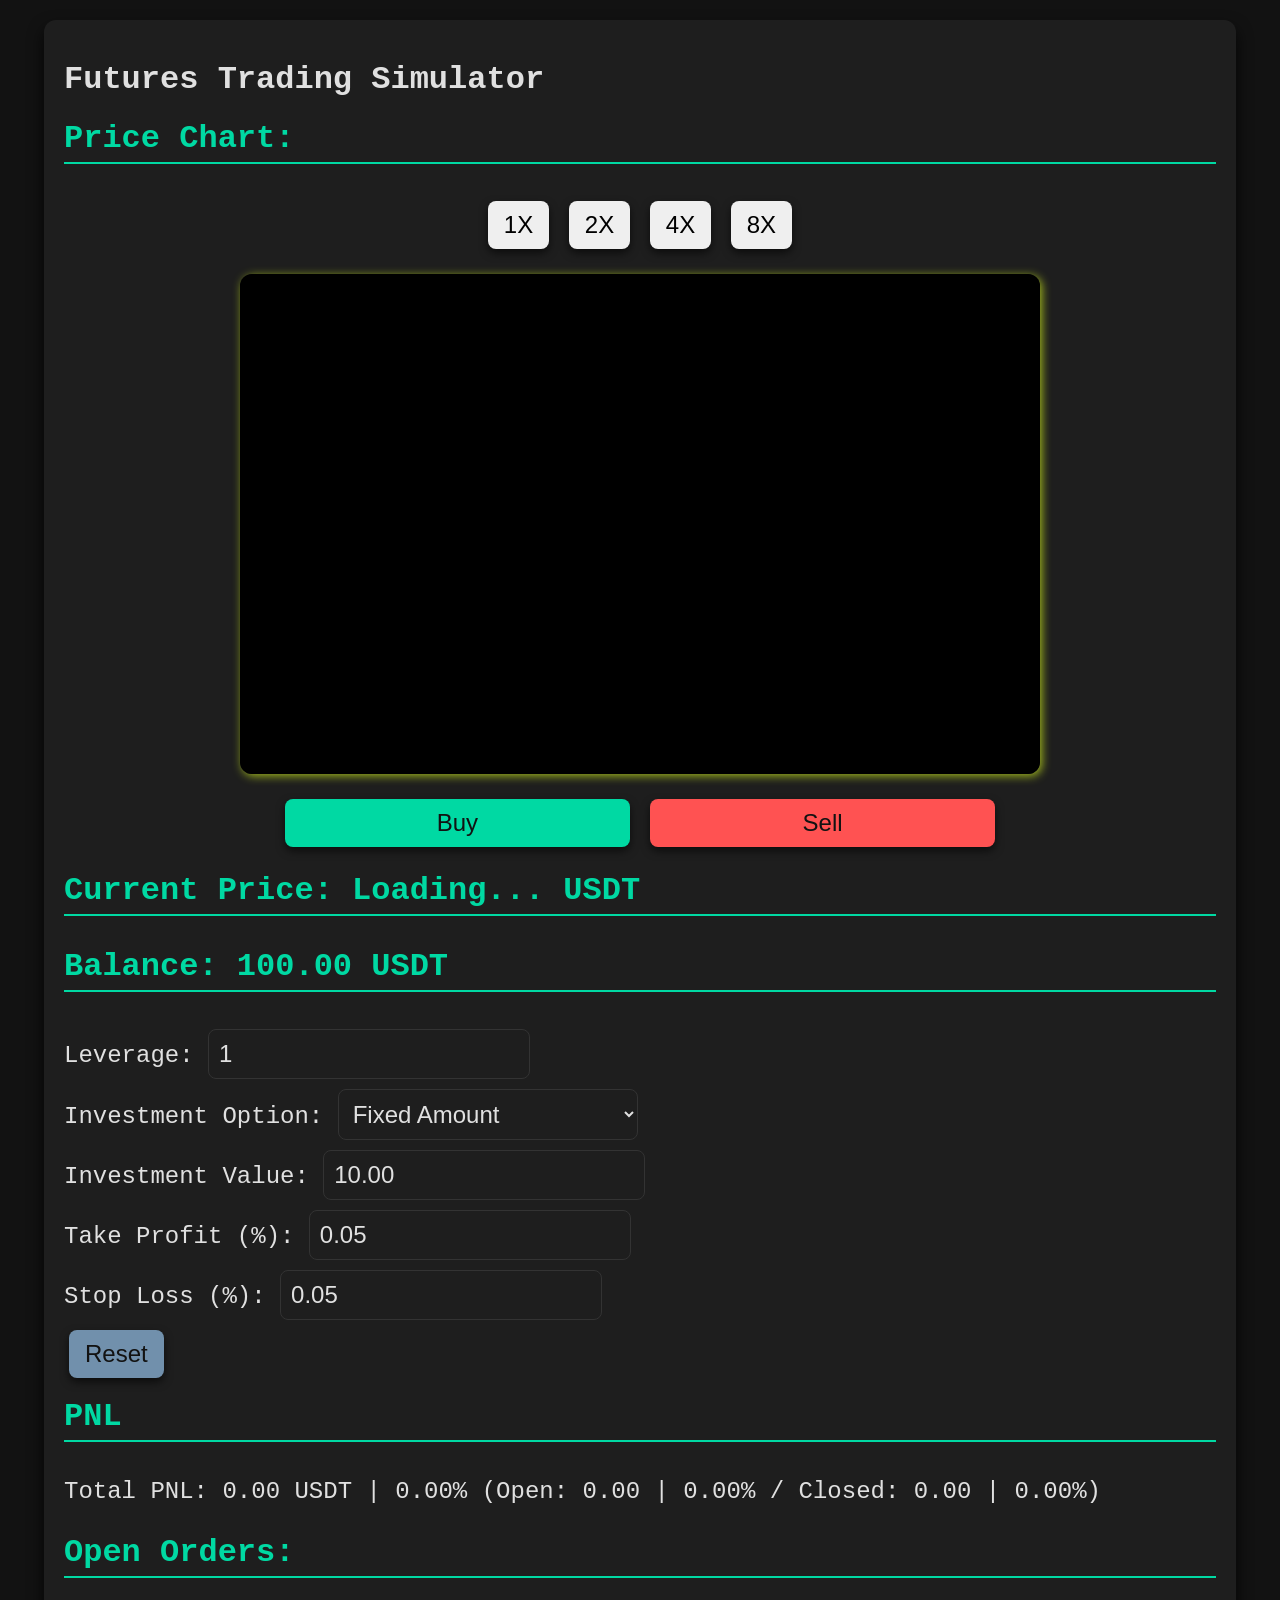
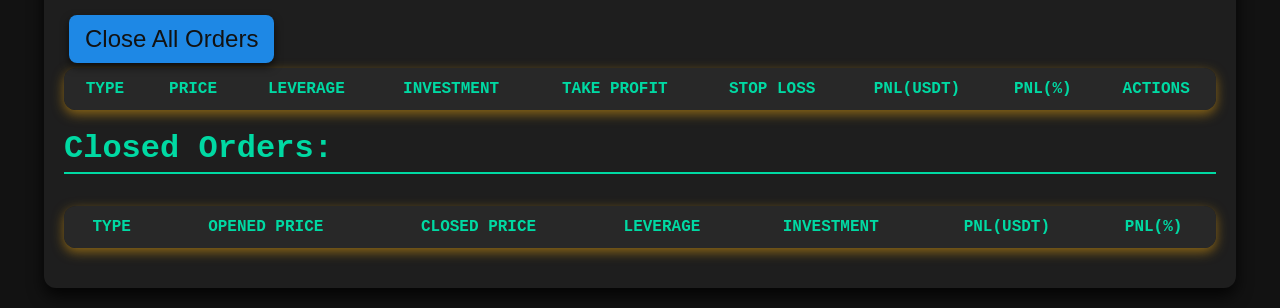
==== prueba.html @ 93a23fdb "inicial commit" ====
<!DOCTYPE html>
<html lang="en">
<head>
    <meta charset="UTF-8">
    <meta name="viewport" content="width=device-width, initial-scale=1.0">
    <title>Futures Trading Simulator</title>
    <!-- <style>
        body {
            font-family: Arial, sans-serif;
            margin: 20px;
            background-image: url("asset/background.jpg");
            color: white;
            
        }
        canvas {
            border-radius: 25px;
        }
        .container {
            max-width: 600px;
            margin: auto;
            border-radius: 10px;
        }
        .section {
            margin-bottom: 20px;
        }
        button {
            margin: 5px;
            padding: 10px 20px;
            cursor: pointer;
        }
        table {
            width: 100%;
            border-collapse: collapse;
            border-radius: 20px;
            overflow: hidden;
        }
        th, td {
            color: black;
            /* border: 1px solid #ddd; */
            padding: 8px;
            text-align: center;
        }
        th {
            background-color: #f4f4f4;
        }
        .profit {
            background-color: #d4f8d4;
        }
        .loss {
            background-color: #f8d4d4;
        }
        #reset-button{
            color: white;
        }
        #buy-button{
            background-color: #5bc55b;
        }
        #sell-button{
            background-color: #c43434;
            color: white;
        }
    </style> -->
    <!-- <style>
        /* General Styles */
        body {
            font-family: 'Inter', Arial, sans-serif; /* Moderna y profesional */
            background-color: #121212; /* Fondo negro */
            color: #e0e0e0; /* Texto gris claro */
            margin: 0;
            padding: 0;
        }
    
        .container {
            width: 90%;
            max-width: 1200px;
            margin: 20px auto;
            background: #1e1e1e; /* Fondo oscuro pero ligeramente más claro que el body */
            border-radius: 12px;
            box-shadow: 0 8px 16px rgba(0, 0, 0, 0.8); /* Sombra fuerte para destacar */
            padding: 20px;
        }
    
        h3 {
            margin-top: 0;
            color: #00d9a3; /* Verde azulado llamativo */
            font-size: 1.5rem;
            border-bottom: 2px solid #00d9a3; /* Línea decorativa */
            padding-bottom: 5px;
        }
    
        p, label {
            font-size: 1rem;
            line-height: 1.5;
        }
    
        a {
            color: #1e88e5; /* Azul claro */
            text-decoration: none;
        }
    
        a:hover {
            text-decoration: underline;
        }
    
        /* Buttons */
        button {
            padding: 10px 16px;
            margin: 5px;
            border: none;
            border-radius: 8px; /* Bordes redondeados */
            cursor: pointer;
            font-size: 1rem;
            font-weight: 500;
            transition: all 0.3s ease-in-out; /* Animación suave */
            box-shadow: 0 4px 8px rgba(0, 0, 0, 0.6); /* Sombra para botones */
        }
    
        .btn-buy {
            background-color: #00d9a3; /* Verde brillante */
            color: #121212;
        }
    
        .btn-sell {
            background-color: #ff5252; /* Rojo brillante */
            color: #121212;
        }
    
        .btn-close {
            background-color: #1e88e5; /* Azul claro */
            color: #121212;
        }

        .btn-reset {
            background-color: #7190ac; /* Azul claro */
            color: #121212;
        }
    
        button:hover {
            transform: scale(1.05); /* Zoom al pasar el mouse */
            box-shadow: 0 6px 12px rgba(0, 0, 0, 0.9); /* Sombra más fuerte */
        }
    
        /* Tables */
        table {
            width: 100%;
            border-collapse: collapse;
            border-radius: 12px;
            overflow: hidden;
            margin-bottom: 20px;
            box-shadow: 0 4px 12px rgba(167, 120, 20, 0.8); /* Sombra para destacar */
        }
    
        th, td {
            text-align: center;
            padding: 12px;
            font-size: 0.9rem;
        }
    
        th {
            background-color: #282828; /* Encabezado más claro */
            color: #00d9a3; /* Verde llamativo */
            text-transform: uppercase;
            font-weight: 600;
        }
    
        td {
            /*background-color: #1e1e1e; /* Fondo oscuro */
            color: #e0e0e0; /* Texto claro */
        }       
    
        .profit {
            background-color: #004d40; /* Verde oscuro para ganancias */
            color: #00d9a3;
        }
    
        .loss {
            background-color: #4d1a1a; /* Rojo oscuro para pérdidas */
            color: #ff5252;
        }
    
        /* Canvas */
        canvas {
            display: block;
            margin: 20px auto;
            border-radius: 12px;
            background-color: #1e1e1e; /* Fondo oscuro */
            box-shadow: 0 4px 12px rgba(192, 221, 29, 0.8); /* Sombra */
        }
    
        /* Inputs */
        input, select {
            padding: 10px;
            margin: 5px 0;
            font-size: 1rem;
            border: 1px solid #333;
            border-radius: 8px;
            transition: border-color 0.3s ease-in-out;
            background-color: #1e1e1e; /* Fondo oscuro */
            color: #e0e0e0; /* Texto claro */
            width: calc(100% - 20px);
            max-width: 300px;
        }
    
        input:focus, select:focus {
            border-color: #00d9a3; /* Verde brillante al enfocar */
            outline: none;
        }
    
        /* Footer (Opcional) */
        footer {
            text-align: center;
            margin-top: 20px;
            padding: 10px 0;
            background-color: #282828;
            color: #e0e0e0;
            font-size: 0.8rem;
        }
    
        footer a {
            color: #00d9a3;
        }
    
        footer a:hover {
            text-decoration: underline;
        }

        #function-button{
            align-items: center;
        }
    </style> -->
    <link rel="stylesheet" href="style.css">
    
</head>
<body>
    <div class="container">
        <h1>Futures Trading Simulator</h1>

        <div class="section">
            <h3>Price Chart:</h3>
            <div id="zoom-button">
                <button id="1x-button">1X</button>
            <button id="2x-button">2X</button>
            <button id="4x-button">4X</button>
            <button id="8x-button">8X</button>
            <br>
            </div>

            <canvas id="price-chart" width="800" height="500"></canvas>

            <div id="function-button">
                <button id="buy-button" class="btn-buy">Buy</button>
            <button id="sell-button" class="btn-sell">Sell</button>
            </div>
            
            
        </div>

        <!-- Price Section -->
        <div class="section">
            <h3>Current Price: <span id="current-price">Loading...</span> USDT</h3>
        </div>

        <!-- Balance Section -->
        <div class="section">
            <h3>Balance: <span id="balance">100.00</span> USDT</h3>
        </div>

        <!-- Controls Section -->
        <div class="section">
            <label for="leverage">Leverage: </label>
            <input type="number" id="leverage" value="1" min="1" max="125" step="1">
            
        </div>

        <!-- Investment Amount -->
        <div class="section">
            <label for="investment-option">Investment Option: </label>
            <select id="investment-option">
                <option value="fixed">Fixed Amount</option>
                <option value="percentage">Percentage of Balance</option>
            </select>
            <br>
            <label for="investment-amount">Investment Value: </label>
            <input type="number" id="investment-amount" value="10.00" step="0.01" min="0.01">
        </div>

        <!-- Take Profit / Stop Loss -->
        <div class="section">
            <label for="take-profit">Take Profit (%): </label>
            <input type="number" id="take-profit" value="0.05" step="0.1">
            <br>
            <label for="stop-loss">Stop Loss (%): </label>
            <input type="number" id="stop-loss" value="0.05" step="0.1">
        </div>

        <button id="reset-button" class="btn-reset" >Reset</button>

        <!-- PnL Section -->
        <div class="section">
            <h3>PNL</h3>
            <p id="pnl">Total PNL: 0.00 USDT | 0.00% (Open: 0.00 | 0.00% / Closed: 0.00 | 0.00%)</p>
        </div>

        <!-- Orders Section -->
        <div class="section">
            <h3>Open Orders:</h3>
            <button id="close-all-orders" class="btn-close">Close All Orders</button>
            <table>
                <thead>
                    <tr>
                        <th>Type</th>
                        <th>Price</th>
                        <th>Leverage</th>
                        <th>Investment</th>
                        <th>Take Profit</th>
                        <th>Stop Loss</th>
                        <th>PNL(USDT)</th>
                        <th>PNL(%)</th>
                        <th>Actions</th>
                    </tr>
                </thead>
                <tbody id="orders-list">
                    <!-- Orders will appear here -->
                </tbody>
            </table>
        </div>

        <!-- Closed Orders Section -->
        <div class="section">
            <h3>Closed Orders:</h3>
            <table>
                <thead>
                    <tr>
                        <th>Type</th>
                        <th>Opened Price</th>
                        <th>Closed Price</th>
                        <th>Leverage</th>
                        <th>Investment</th>
                        <th>PNL(USDT)</th>
                        <th>PNL(%)</th>
                    </tr>
                </thead>
                <tbody id="closed-orders-list">
                    <!-- Closed Orders will appear here -->
                </tbody>
            </table>
        </div>
    </div>

    <!-- <script>
        const balanceInicial = 100.00;
        let balance = balanceInicial;
        let orders = [];
        let closedOrders = [];
        let closedPnL = 0; // Acumulador de PNL cerrado
        let closedPnLPorc = 0; // Acumulador de PNL cerrado
        let openPnL = 0;
        let openPnLPorc = 0;
        let totalPnL = 0;
        let totalPnLPorc = 0;


        async function fetchPrice() {
            try {
                const response = await fetch('https://api.binance.com/api/v3/ticker/price?symbol=BTCUSDT');
                //const response = await fetch("https://api.kraken.com/0/public/Ticker?pair=XXBTZUSD"); 
                const data = await response.json();
                return parseFloat(data.price);
                //return parseFloat(data.result.XXBTZUSD.p[0]); //Precio promedio ponderado en las últimas 24 horas.
            } catch (error) {
                console.error('Error fetching price:', error);
                return null;
            }
        }

        function updatePrice(price) {
            document.getElementById('current-price').textContent = (price + Math.random() / 100).toFixed(5);
        }

        function updatePnL() {
            const currentPrice = parseFloat(document.getElementById('current-price').textContent);
            openPnL = 0;
            openPnLPorc = 0;
            orders.forEach((order, index) => {
                
                const pnl = order.type === 'Buy'
                    ? ((currentPrice - order.price) * order.leverage  * order.investment / order.price)
                    : ((order.price - currentPrice) * order.leverage  * order.investment / order.price);
                order.pnl = pnl;
                order.pnlPorc = pnl * 100 / order.investment;

                openPnL += pnl;
                openPnLPorc += order.pnlPorc;
                totalPnL = openPnL + closedPnL;
                totalPnLPorc = totalPnL * 100 / balanceInicial;

                    if (order.takeProfit != 0 && pnl / order.investment * 100 >= order.takeProfit || order.stopLoss != 0 && -pnl / order.investment * 100 >= order.stopLoss) {
                    closeOrder(index);
                }

                if (pnl + order.investment <= 0 ) {
                    closeOrder(index);
                }
            

            });

            if( balance <= 0 && orders.length == 0){
                    document.getElementById("reset-button").disabled = false;
                }else{
                    document.getElementById("reset-button").disabled = true;
                }

            if(orders.length == 0){
                    //totalPnL = closedPnL;
                    //totalPnLPorc = closedPnLPorc
                    openPnL = 0;
                    openPnLPorc = 0;
                }
            
            document.getElementById('pnl').innerHTML = `<h3>Total PNL: ${totalPnL.toFixed(2)} USDT | ${totalPnLPorc.toFixed(2)}%</h3>
             (Open: ${openPnL.toFixed(2)} | ${openPnLPorc.toFixed(2)}% / Closed: ${closedPnL.toFixed(2)} | ${closedPnLPorc.toFixed(2)}%)`;

            renderOrders();
        }

        function renderOrders() {
            const ordersList = document.getElementById('orders-list');
            ordersList.innerHTML = '';
            orders.slice().reverse().forEach((order, index) => {
                const row = document.createElement('tr');
                row.className = order.pnl >= 0 ? 'profit' : 'loss';
                row.innerHTML = `
                    <td>${order.type}</td>
                    <td>${order.price.toFixed(2)}</td>
                    <td>${order.leverage}</td>
                    <td>${order.investment.toFixed(2)}</td>
                    <td>${order.takeProfit}%</td>
                    <td>${order.stopLoss}%</td>
                    <td>${order.pnl.toFixed(2)}</td>
                    <td>${order.pnlPorc.toFixed(2)}</td>
                    <td><button class="btn-close" onclick="closeOrder(${orders.length - 1 - index})">Close</button></td>
                `;
                ordersList.appendChild(row);
            });
        }

        function renderClosedOrders() {
            const closedOrdersList = document.getElementById('closed-orders-list');
            closedOrdersList.innerHTML = '';
            closedOrders.slice().reverse().forEach(order => {
                const row = document.createElement('tr');
                row.className = order.pnl >= 0 ? 'profit' : 'loss';
                row.innerHTML = `
                    <td>${order.type}</td>
                    <td>${order.price.toFixed(2)}</td>
                    <td>${order.closePrice.toFixed(2)}</td>
                    <td>${order.leverage}</td>
                    <td>${order.investment.toFixed(2)}</td>
                    <td>${order.pnl.toFixed(2)}</td>
                    <td>${order.pnlPorc.toFixed(2)}</td>
                `;
                closedOrdersList.appendChild(row);
            });
        }

        function placeOrder(type) {
            const currentPrice = parseFloat(document.getElementById('current-price').textContent);
            if(!currentPrice){
                return;
            }
            const leverage = parseInt(document.getElementById('leverage').value);
            const takeProfit = parseFloat(document.getElementById('take-profit').value)||0;
            const stopLoss = parseFloat(document.getElementById('stop-loss').value)||0;
            const investmentOption = document.getElementById('investment-option').value;
            let investment = parseFloat(document.getElementById('investment-amount').value);

            if (investmentOption === 'percentage') {
                investment = (investment / 100) * balance;
            }

            if (investment > balance) {
                alert('Insufficient balance for this investment.');
                return;
            }

            if (!investment) {
                alert("put a value to investment, please!");
                return;
                
            }

            if (leverage > 125) {
                alert("the levereage can´t be upper than 125")
                document.getElementById('leverage').value = 125;
                return;
            }

            balance -= investment;
            document.getElementById('balance').textContent = balance.toFixed(2);

            orders.push({
                type,
                price: currentPrice,
                closePrice: 0,
                leverage,
                investment,
                takeProfit,
                stopLoss,
                pnl: 0,
                pnlPorc: 0
            });
            renderOrders();
        }

        function closeOrder(index) {
            const currentPrice = parseFloat(document.getElementById('current-price').textContent);
             const order = orders[index];

    // Actualiza el acumulador de PNL cerrado
    closedPnL += order.pnl;
    closedPnLPorc+= order.pnlPorc;

    //define precio de cierre
    order.closePrice = currentPrice;

    // Mueve la orden al historial de órdenes cerradas
    closedOrders.push(order);

    
    balance += order.investment + order.pnl;
    document.getElementById('balance').textContent = balance.toFixed(2);

    // Elimina la orden de la lista de abiertas
    orders.splice(index, 1);

            
            renderOrders();
            renderClosedOrders();
        }

        function closeAllOrders() {
    // Iterar sobre los índices en orden inverso
    for (let i = orders.length - 1; i >= 0; i--) {
        closeOrder(i);
    }
}

    function resetBalance(){
        const confirmation = confirm("Are you sure you want to reset your balance?");
        if(confirmation){
            balance = 100;
            document.getElementById('balance').textContent = balance.toFixed(2);
            //alert(`Balance has been reset to ${balance} USDT.`);
        }
    }

        document.getElementById('buy-button').addEventListener('click', () => placeOrder('Buy'));
        document.getElementById('sell-button').addEventListener('click', () => placeOrder('Sell'));
        document.getElementById('reset-button').addEventListener('click', () => resetBalance());
        document.getElementById('close-all-orders').addEventListener('click', closeAllOrders);

        document.getElementById('1x-button').addEventListener('click', () => {
            zoom = 1;
            priceHistory = [];
            (async () => {
    priceHistory.push(...(await fetchPriceHistory()));
    drawChart();
})();
            
        });
        document.getElementById('2x-button').addEventListener('click', () => {
            zoom = 2
            priceHistory = [];
            (async () => {
    priceHistory.push(...(await fetchPriceHistory()));
    drawChart();
})();
        });
        document.getElementById('4x-button').addEventListener('click', () => {
            zoom = 4
            priceHistory = [];
            (async () => {
    priceHistory.push(...(await fetchPriceHistory()));
    drawChart();
})();
        });
        document.getElementById('8x-button').addEventListener('click', () => {
        zoom = 8
        priceHistory = [];
            (async () => {
    priceHistory.push(...(await fetchPriceHistory()));
    drawChart();
})();
        });

let priceHistory = [];
const canvas = document.getElementById('price-chart');
const ctx = canvas.getContext('2d');
let zoom = 1

async function fetchPriceHistory() {
    const symbol = 'BTCUSDT'; // Cambia este valor si usas otro par
    const interval = '1s'; // Velas de 1 segundo
    let limit = 1000 / zoom; // Últimos 1000 segundos

    try {
        const response = await fetch(`https://api.binance.com/api/v3/klines?symbol=${symbol}&interval=${interval}&limit=${limit}`);
        const data = await response.json();
        return data.map(candle => parseFloat(candle[4])); // Extrae el precio de cierre (índice 4)
    } catch (error) {
        console.error('Error fetching price history:', error);
        return [];
    }
}

// Variables para almacenar la posición del mouse
let mouseX = null;
let mouseY = null;
let mouseInside = false;

// Evento para rastrear la posición del mouse
canvas.addEventListener('mousemove', event => {
    const rect = canvas.getBoundingClientRect();
    mouseX = event.clientX - rect.left;
    mouseY = event.clientY - rect.top;
    mouseInside = true;

    drawChart(); // Redibujar el gráfico inmediatamente con la línea del mouse
});

// Evento para detectar cuando el mouse sale del gráfico
canvas.addEventListener('mouseleave', () => {
    mouseX = null;
    mouseY = null;
    mouseInside = false;

    drawChart(); // Redibujar el gráfico para eliminar la línea
});

function drawCanvasBackground() {
    ctx.fillStyle = "black"; // Cambia a cualquier color que desees
    ctx.fillRect(0, 0, canvas.width, canvas.height);
}

function drawChart() {
    
    const currentPrice = parseFloat(document.getElementById('current-price').textContent);
    ctx.clearRect(0, 0, canvas.width, canvas.height);
    drawCanvasBackground();

    if (priceHistory.length === 0) return;

     const minPrice = Math.min(...priceHistory);
     const maxPrice = Math.max(...priceHistory);

    const marginTop = 20; // Margen superior en píxeles
    const marginBottom = 20; // Margen inferior en píxeles
    const chartHeight = canvas.height - marginTop - marginBottom; // Altura útil del gráfico

    // Ajustar la escala para incluir el margen superior
    const scaleY = price => ((price - minPrice) / (maxPrice - minPrice)) * chartHeight + marginTop;

    // Draw price line
    ctx.beginPath();
    ctx.strokeStyle = '#007bff';
    ctx.lineWidth = 2;
    priceHistory.forEach((price, index) => {
        const x = (canvas.width / (priceHistory.length - 1)) * index;
        const y = canvas.height - scaleY(price);
        if (index === 0) {
            ctx.moveTo(x, y);
        } else {
            ctx.lineTo(x, y);
        }
    });
    ctx.stroke();

    // Draw orders
    orders.forEach(order => {
        let temp = 1;
        if(order.type == "Sell"){
            temp = -1;
        }
        const yOrder = canvas.height - scaleY(order.price);
        const yTakeProfit = canvas.height - scaleY(order.price * (1 + ((order.takeProfit / 100 * temp) / order.leverage)));
        const yStopLoss = canvas.height - scaleY(order.price * (1 - ((order.stopLoss / 100 * temp) / order.leverage)));
        //console.log(yTakeProfit, yOrder, yStopLoss, chartHeight, order.leverage)

        // Draw order price line
        ctx.strokeStyle = '#0000ff';
        ctx.lineWidth = 1;
        ctx.beginPath();
        ctx.moveTo(0, yOrder);
        ctx.lineTo(canvas.width, yOrder);
        ctx.stroke();

        if(order.takeProfit){
            // Draw take profit line;
        ctx.strokeStyle = '#00ff00';
        ctx.lineWidth = 1;
        ctx.setLineDash([5, 5]); // Dotted line
        ctx.beginPath();
        ctx.moveTo(0, yTakeProfit);
        ctx.lineTo(canvas.width, yTakeProfit);
        ctx.stroke();
    }

        if(order.stopLoss){
            // Draw stop loss line
        ctx.strokeStyle = '#ff0000';
        ctx.lineWidth = 1;
        ctx.setLineDash([5, 5]); // Dotted line
        ctx.beginPath();
        ctx.moveTo(0, yStopLoss);
        ctx.lineTo(canvas.width, yStopLoss);
        ctx.stroke();
    }

        ctx.setLineDash([]); // Reset line style
    });

    // Dibujar los valores de precio máximo y mínimo
    ctx.fillStyle = 'white';
    ctx.font = '14px Arial';
    ctx.textAlign = 'right';
    ctx.fillText(maxPrice.toFixed(2), canvas.width - 5, marginTop - 5); // Precio máximo
    ctx.fillText(minPrice.toFixed(2), canvas.width - 5, canvas.height - marginBottom + 15); // Precio mínimo

    // Dibujar la línea del mouse si está dentro del gráfico
    if (mouseInside && mouseY >= marginTop && mouseY <= canvas.height - marginBottom) {
        const price = maxPrice - ((mouseY - marginTop) / chartHeight) * (maxPrice - minPrice);

        // Dibujar la línea horizontal
        ctx.strokeStyle = 'white';
        ctx.lineWidth = 1;
        ctx.beginPath();
        ctx.moveTo(0, mouseY);
        ctx.lineTo(canvas.width, mouseY);
        ctx.stroke();

        // Dibujar el precio al inicio de la línea
        ctx.fillStyle = 'white';
        ctx.font = '12px Arial';
        ctx.textAlign = 'left';
        ctx.fillText(price.toFixed(2), 5, mouseY - 5);
    }

}

(async () => {
    priceHistory.push(...(await fetchPriceHistory()));
    drawChart();
})();

setInterval(async () => {
    const price = await fetchPrice();
    if (price) {
        updatePrice(price);
        updatePnL();
    }
}, 1000);

setInterval(() => {
    const currentPrice = parseFloat(document.getElementById('current-price').textContent);
    if (!isNaN(currentPrice)) {
        priceHistory.push(currentPrice);
        if (priceHistory.length > 1000) {
            priceHistory.shift(); // Keep the last 1000 prices
        }
        
        drawChart();
    }
}, 1000);
</script> -->

<script src="script.js"></script>
</body>
</html>
---- style.css ----
/* General Styles */
        body {
            font-family: 'Inter', 'Courier New', Courier, monospace, sans-serif; /* Moderna y profesional */
            background-color: #121212; /* Fondo negro */
            color: #e0e0e0; /* Texto gris claro */
            margin: 0;
            padding: 0;
        }
    
        .container {
            width: 90%;
            max-width: 1200px;
            margin: 20px auto;
            background: #1e1e1e; /* Fondo oscuro pero ligeramente más claro que el body */
            border-radius: 12px;
            box-shadow: 0 8px 16px rgba(0, 0, 0, 0.8); /* Sombra fuerte para destacar */
            padding: 20px;
        }
    
        h3 {
            margin-top: 0;
            color: #00d9a3; /* Verde azulado llamativo */
            font-size: 2rem;
            border-bottom: 2px solid #00d9a3; /* Línea decorativa */
            padding-bottom: 5px;
        }
    
        p, label {
            font-size: 1.5rem;
            line-height: 1.5;
        }
    
        a {
            color: #1e88e5; /* Azul claro */
            text-decoration: none;
        }
    
        a:hover {
            text-decoration: underline;
        }
    
        /* Buttons */
        button {
            padding: 10px 16px;
            margin: 5px;
            border: none;
            border-radius: 8px; /* Bordes redondeados */
            cursor: pointer;
            font-size: 1.5rem;
            font-weight: 500;
            transition: all 0.3s ease-in-out; /* Animación suave */
            box-shadow: 0 4px 8px rgba(0, 0, 0, 0.6); /* Sombra para botones */
        }
        
        #function-button{
            text-align: center;
            /*border: #004d40 1px solid;*/
            margin-bottom: 20px;
        }
    
        .btn-buy {
            background-color: #00d9a3; /* Verde brillante */
            color: #121212;
            width: 30%;
        }
    
        .btn-sell {
            background-color: #ff5252; /* Rojo brillante */
            color: #121212;
            width: 30%;
        }
    
        .btn-close {
            background-color: #1e88e5; /* Azul claro */
            color: #121212;
        }

        .btn-reset {
            background-color: #7190ac; /* Azul claro */
            color: #121212;
            margin-bottom: 20px;
        }
    
        button:hover {
            transform: scale(1.05); /* Zoom al pasar el mouse */
            box-shadow: 0 6px 12px rgba(0, 0, 0, 0.9); /* Sombra más fuerte */
        }
    
        /* Tables */
        table {
            width: 100%;
            border-collapse: collapse;
            border-radius: 12px;
            overflow: hidden;
            margin-bottom: 20px;
            box-shadow: 0 4px 12px rgba(167, 120, 20, 0.8); /* Sombra para destacar */
        }
    
        th, td {
            text-align: center;
            padding: 12px;
            font-size: 1rem;
        }
    
        th {
            background-color: #282828; /* Encabezado más claro */
            color: #00d9a3; /* Verde llamativo */
            text-transform: uppercase;
            font-weight: 600;
        }
    
        td {
            /*background-color: #1e1e1e; /* Fondo oscuro */
            color: #e0e0e0; /* Texto claro */
        }       
    
        .profit {
            background-color: #004d40; /* Verde oscuro para ganancias */
            color: #00d9a3;
        }
    
        .loss {
            background-color: #4d1a1a; /* Rojo oscuro para pérdidas */
            color: #ff5252;
        }
    
        /* Canvas */
        canvas {
            display: block;
            margin: 20px auto;
            border-radius: 12px;
            background-color: #1e1e1e; /* Fondo oscuro */
            box-shadow: 2px 2px 10px rgba(192, 221, 29, 0.8); /* Sombra */
        }
    
        /* Inputs */
        input, select {
            padding: 10px;
            margin: 5px 0;
            font-size: 1.5rem;
            border: 1px solid #333;
            border-radius: 8px;
            transition: border-color 0.3s ease-in-out;
            background-color: #1e1e1e; /* Fondo oscuro */
            color: #e0e0e0; /* Texto claro */
            width: calc(100% - 20px);
            max-width: 300px;
        }
    
        input:focus, select:focus {
            border-color: #00d9a3; /* Verde brillante al enfocar */
            outline: none;
        }
    
        /* Footer (Opcional) */
        footer {
            text-align: center;
            margin-top: 20px;
            padding: 10px 0;
            background-color: #282828;
            color: #e0e0e0;
            font-size: 0.8rem;
        }
    
        footer a {
            color: #00d9a3;
        }
    
        footer a:hover {
            text-decoration: underline;
        }

        #function-button{
            align-items: center;
        }

        #zoom-button{
            text-align: center;
        }
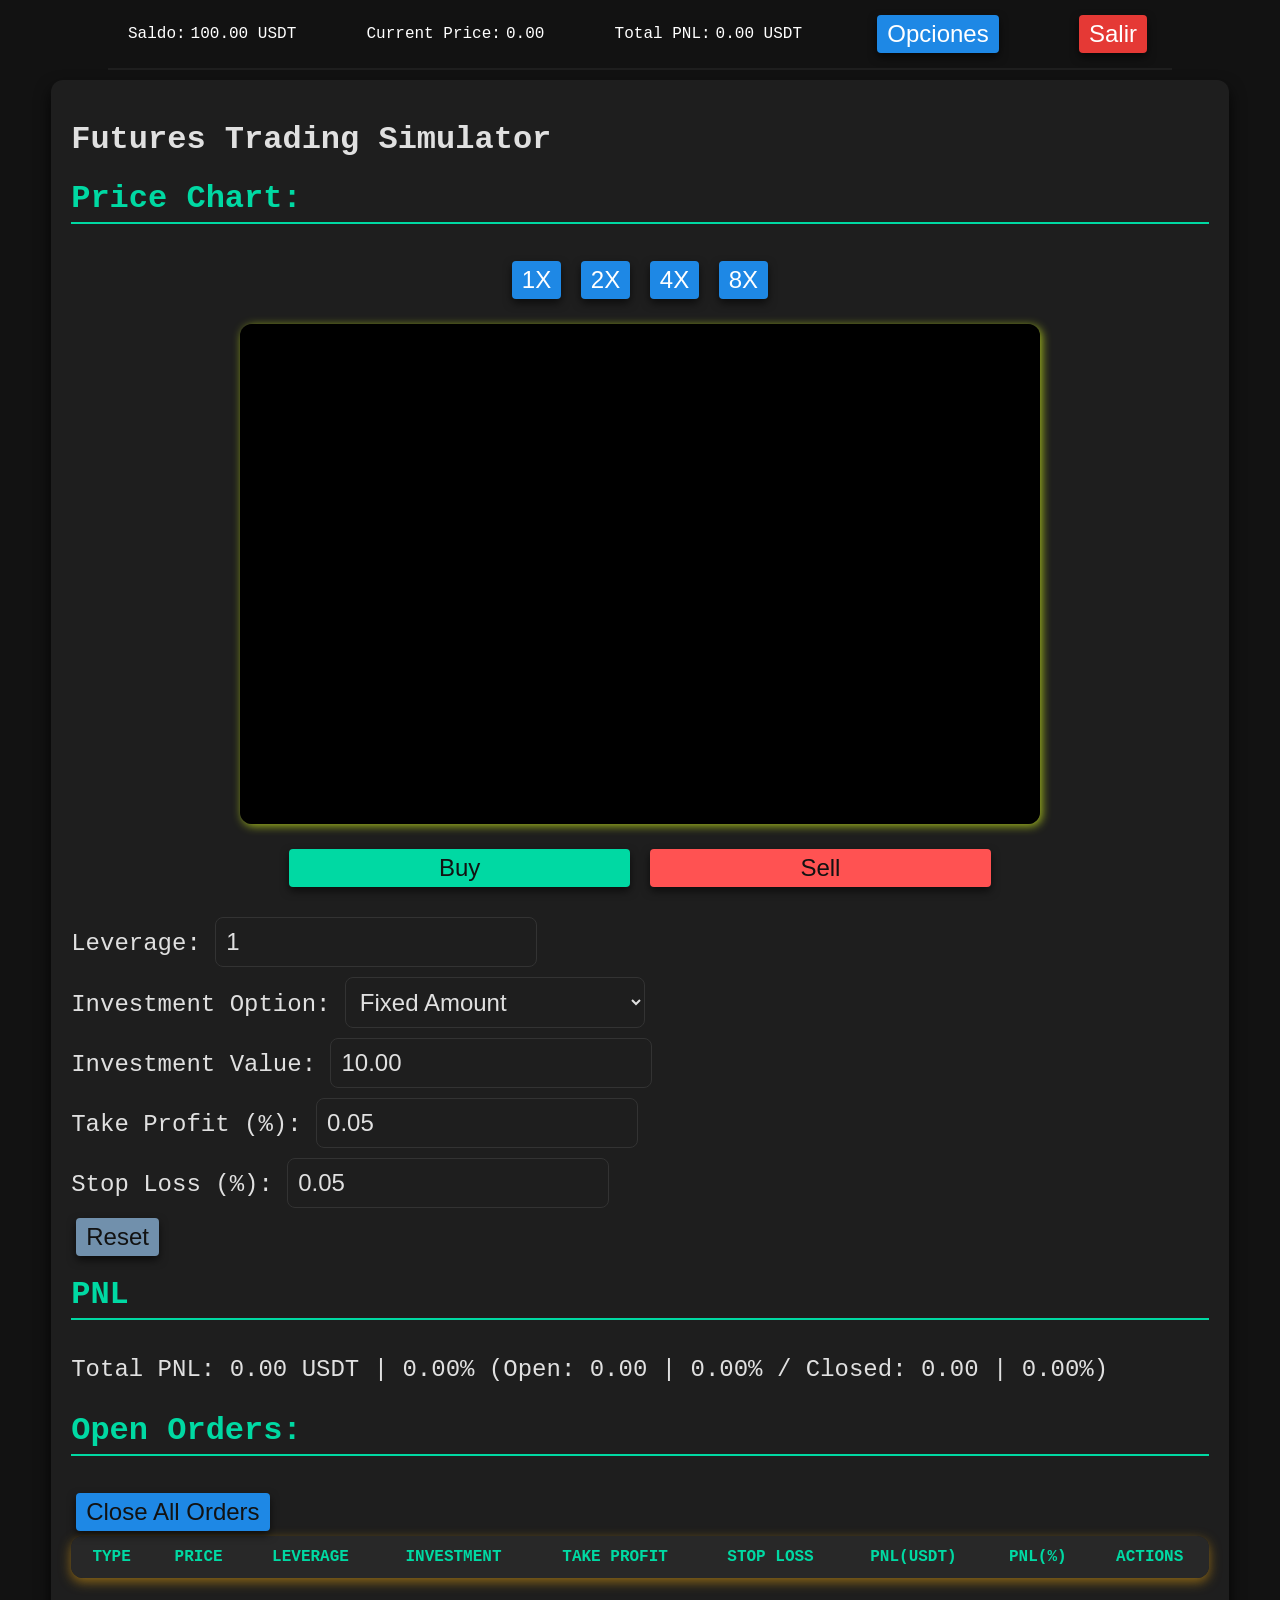
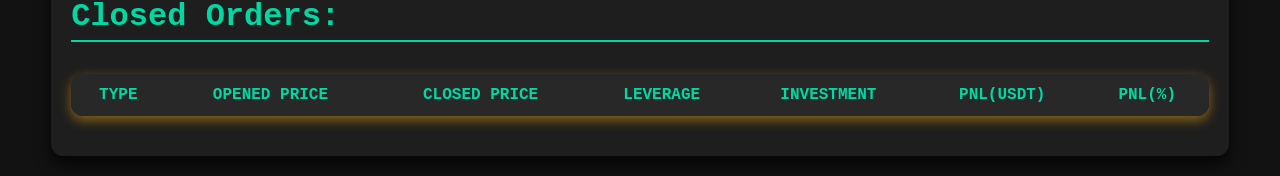
==== commit e7b9d9e4: "incorporacion header" ====
--- a/prueba.html
+++ b/prueba.html
@@ -1,779 +1,167 @@
 <!DOCTYPE html>
 <html lang="en">
-<head>
-    <meta charset="UTF-8">
-    <meta name="viewport" content="width=device-width, initial-scale=1.0">
+  <head>
+    <meta charset="UTF-8" />
+    <meta name="viewport" content="width=device-width, initial-scale=1.0" />
     <title>Futures Trading Simulator</title>
-    <!-- <style>
-        body {
-            font-family: Arial, sans-serif;
-            margin: 20px;
-            background-image: url("asset/background.jpg");
-            color: white;
-            
-        }
-        canvas {
-            border-radius: 25px;
-        }
-        .container {
-            max-width: 600px;
-            margin: auto;
-            border-radius: 10px;
-        }
-        .section {
-            margin-bottom: 20px;
-        }
-        button {
-            margin: 5px;
-            padding: 10px 20px;
-            cursor: pointer;
-        }
-        table {
-            width: 100%;
-            border-collapse: collapse;
-            border-radius: 20px;
-            overflow: hidden;
-        }
-        th, td {
-            color: black;
-            /* border: 1px solid #ddd; */
-            padding: 8px;
-            text-align: center;
-        }
-        th {
-            background-color: #f4f4f4;
-        }
-        .profit {
-            background-color: #d4f8d4;
-        }
-        .loss {
-            background-color: #f8d4d4;
-        }
-        #reset-button{
-            color: white;
-        }
-        #buy-button{
-            background-color: #5bc55b;
-        }
-        #sell-button{
-            background-color: #c43434;
-            color: white;
-        }
-    </style> -->
-    <!-- <style>
-        /* General Styles */
-        body {
-            font-family: 'Inter', Arial, sans-serif; /* Moderna y profesional */
-            background-color: #121212; /* Fondo negro */
-            color: #e0e0e0; /* Texto gris claro */
-            margin: 0;
-            padding: 0;
-        }
+    <link rel="stylesheet" href="style.css" />
+  </head>
+  <body>
+    <div class="header">
+        <div class="header-item">
+            <span>Saldo:</span>
+            <span id="header-balance">100.00 USDT</span>
+        </div>
+        <div class="header-item">
+            <span>Current Price:</span>
+            <span id="header-current-price">0.00</span>
+        </div>
+        <div class="header-item" id="pnl-hover-container">
+            <span>Total PNL:</span>
+            <span id="header-pnl">0.00 USDT</span>
+            <div id="pnl-details">
+                <p>Open Orders PNL: <span id="open-orders-pnl">0.00</span> USDT</p>
+                <p>Closed Orders PNL: <span id="closed-orders-pnl">0.00</span> USDT</p>
+            </div>
+        </div>
+        <div class="header-item">
+            <button class="btn-options" onclick="toggleOptions()">Opciones</button>
+            <div id="options-menu">
+                <label for="language-select">Language:</label>
+                <select id="language-select">
+                    <option value="en">English</option>
+                    <option value="es">Español</option>
+                    <option value="fr">Français</option>
+                </select>
+                <br>
+                <button onclick="window.location.href='more-info.html'">Más Información</button>
+            </div>
+        </div>
+        <div class="header-item">
+            <button class="btn-logout" onclick="logout()">Salir</button>
+        </div>
+    </div>
     
-        .container {
-            width: 90%;
-            max-width: 1200px;
-            margin: 20px auto;
-            background: #1e1e1e; /* Fondo oscuro pero ligeramente más claro que el body */
-            border-radius: 12px;
-            box-shadow: 0 8px 16px rgba(0, 0, 0, 0.8); /* Sombra fuerte para destacar */
-            padding: 20px;
-        }
-    
-        h3 {
-            margin-top: 0;
-            color: #00d9a3; /* Verde azulado llamativo */
-            font-size: 1.5rem;
-            border-bottom: 2px solid #00d9a3; /* Línea decorativa */
-            padding-bottom: 5px;
-        }
-    
-        p, label {
-            font-size: 1rem;
-            line-height: 1.5;
-        }
-    
-        a {
-            color: #1e88e5; /* Azul claro */
-            text-decoration: none;
-        }
-    
-        a:hover {
-            text-decoration: underline;
-        }
-    
-        /* Buttons */
-        button {
-            padding: 10px 16px;
-            margin: 5px;
-            border: none;
-            border-radius: 8px; /* Bordes redondeados */
-            cursor: pointer;
-            font-size: 1rem;
-            font-weight: 500;
-            transition: all 0.3s ease-in-out; /* Animación suave */
-            box-shadow: 0 4px 8px rgba(0, 0, 0, 0.6); /* Sombra para botones */
-        }
-    
-        .btn-buy {
-            background-color: #00d9a3; /* Verde brillante */
-            color: #121212;
-        }
-    
-        .btn-sell {
-            background-color: #ff5252; /* Rojo brillante */
-            color: #121212;
-        }
-    
-        .btn-close {
-            background-color: #1e88e5; /* Azul claro */
-            color: #121212;
-        }
+    <div class="container">
+      <h1>Futures Trading Simulator</h1>
 
-        .btn-reset {
-            background-color: #7190ac; /* Azul claro */
-            color: #121212;
-        }
-    
-        button:hover {
-            transform: scale(1.05); /* Zoom al pasar el mouse */
-            box-shadow: 0 6px 12px rgba(0, 0, 0, 0.9); /* Sombra más fuerte */
-        }
-    
-        /* Tables */
-        table {
-            width: 100%;
-            border-collapse: collapse;
-            border-radius: 12px;
-            overflow: hidden;
-            margin-bottom: 20px;
-            box-shadow: 0 4px 12px rgba(167, 120, 20, 0.8); /* Sombra para destacar */
-        }
-    
-        th, td {
-            text-align: center;
-            padding: 12px;
-            font-size: 0.9rem;
-        }
-    
-        th {
-            background-color: #282828; /* Encabezado más claro */
-            color: #00d9a3; /* Verde llamativo */
-            text-transform: uppercase;
-            font-weight: 600;
-        }
-    
-        td {
-            /*background-color: #1e1e1e; /* Fondo oscuro */
-            color: #e0e0e0; /* Texto claro */
-        }       
-    
-        .profit {
-            background-color: #004d40; /* Verde oscuro para ganancias */
-            color: #00d9a3;
-        }
-    
-        .loss {
-            background-color: #4d1a1a; /* Rojo oscuro para pérdidas */
-            color: #ff5252;
-        }
-    
-        /* Canvas */
-        canvas {
-            display: block;
-            margin: 20px auto;
-            border-radius: 12px;
-            background-color: #1e1e1e; /* Fondo oscuro */
-            box-shadow: 0 4px 12px rgba(192, 221, 29, 0.8); /* Sombra */
-        }
-    
-        /* Inputs */
-        input, select {
-            padding: 10px;
-            margin: 5px 0;
-            font-size: 1rem;
-            border: 1px solid #333;
-            border-radius: 8px;
-            transition: border-color 0.3s ease-in-out;
-            background-color: #1e1e1e; /* Fondo oscuro */
-            color: #e0e0e0; /* Texto claro */
-            width: calc(100% - 20px);
-            max-width: 300px;
-        }
-    
-        input:focus, select:focus {
-            border-color: #00d9a3; /* Verde brillante al enfocar */
-            outline: none;
-        }
-    
-        /* Footer (Opcional) */
-        footer {
-            text-align: center;
-            margin-top: 20px;
-            padding: 10px 0;
-            background-color: #282828;
-            color: #e0e0e0;
-            font-size: 0.8rem;
-        }
-    
-        footer a {
-            color: #00d9a3;
-        }
-    
-        footer a:hover {
-            text-decoration: underline;
-        }
-
-        #function-button{
-            align-items: center;
-        }
-    </style> -->
-    <link rel="stylesheet" href="style.css">
-    
-</head>
-<body>
-    <div class="container">
-        <h1>Futures Trading Simulator</h1>
-
-        <div class="section">
-            <h3>Price Chart:</h3>
-            <div id="zoom-button">
-                <button id="1x-button">1X</button>
-            <button id="2x-button">2X</button>
-            <button id="4x-button">4X</button>
-            <button id="8x-button">8X</button>
-            <br>
-            </div>
-
-            <canvas id="price-chart" width="800" height="500"></canvas>
-
-            <div id="function-button">
-                <button id="buy-button" class="btn-buy">Buy</button>
-            <button id="sell-button" class="btn-sell">Sell</button>
-            </div>
-            
-            
+      <div class="section">
+        <h3>Price Chart:</h3>
+        <div id="zoom-button">
+          <button id="1x-button">1X</button>
+          <button id="2x-button">2X</button>
+          <button id="4x-button">4X</button>
+          <button id="8x-button">8X</button>
+          <br />
         </div>
 
-        <!-- Price Section -->
-        <div class="section">
-            <h3>Current Price: <span id="current-price">Loading...</span> USDT</h3>
+        <canvas id="price-chart" width="800" height="500"></canvas>
+
+        <div id="function-button">
+          <button id="buy-button" class="btn-buy">Buy</button>
+          <button id="sell-button" class="btn-sell">Sell</button>
         </div>
+      </div>
 
-        <!-- Balance Section -->
-        <div class="section">
-            <h3>Balance: <span id="balance">100.00</span> USDT</h3>
-        </div>
+      <!-- Controls Section -->
+      <div class="section">
+        <label for="leverage">Leverage: </label>
+        <input
+          type="number"
+          id="leverage"
+          value="1"
+          min="1"
+          max="125"
+          step="1"
+        />
+      </div>
 
-        <!-- Controls Section -->
-        <div class="section">
-            <label for="leverage">Leverage: </label>
-            <input type="number" id="leverage" value="1" min="1" max="125" step="1">
-            
-        </div>
+      <!-- Investment Amount -->
+      <div class="section">
+        <label for="investment-option">Investment Option: </label>
+        <select id="investment-option">
+          <option value="fixed">Fixed Amount</option>
+          <option value="percentage">Percentage of Balance</option>
+        </select>
+        <br />
+        <label for="investment-amount">Investment Value: </label>
+        <input
+          type="number"
+          id="investment-amount"
+          value="10.00"
+          step="0.01"
+          min="0.01"
+        />
+      </div>
 
-        <!-- Investment Amount -->
-        <div class="section">
-            <label for="investment-option">Investment Option: </label>
-            <select id="investment-option">
-                <option value="fixed">Fixed Amount</option>
-                <option value="percentage">Percentage of Balance</option>
-            </select>
-            <br>
-            <label for="investment-amount">Investment Value: </label>
-            <input type="number" id="investment-amount" value="10.00" step="0.01" min="0.01">
-        </div>
+      <!-- Take Profit / Stop Loss -->
+      <div class="section">
+        <label for="take-profit">Take Profit (%): </label>
+        <input type="number" id="take-profit" value="0.05" step="0.1" />
+        <br />
+        <label for="stop-loss">Stop Loss (%): </label>
+        <input type="number" id="stop-loss" value="0.05" step="0.1" />
+      </div>
 
-        <!-- Take Profit / Stop Loss -->
-        <div class="section">
-            <label for="take-profit">Take Profit (%): </label>
-            <input type="number" id="take-profit" value="0.05" step="0.1">
-            <br>
-            <label for="stop-loss">Stop Loss (%): </label>
-            <input type="number" id="stop-loss" value="0.05" step="0.1">
-        </div>
+      <button id="reset-button" class="btn-reset">Reset</button>
 
-        <button id="reset-button" class="btn-reset" >Reset</button>
+      <!-- PnL Section -->
+      <div class="section">
+        <h3>PNL</h3>
+        <p id="pnl">
+          Total PNL: 0.00 USDT | 0.00% (Open: 0.00 | 0.00% / Closed: 0.00 |
+          0.00%)
+        </p>
+      </div>
 
-        <!-- PnL Section -->
-        <div class="section">
-            <h3>PNL</h3>
-            <p id="pnl">Total PNL: 0.00 USDT | 0.00% (Open: 0.00 | 0.00% / Closed: 0.00 | 0.00%)</p>
-        </div>
+      <!-- Orders Section -->
+      <div class="section">
+        <h3>Open Orders:</h3>
+        <button id="close-all-orders" class="btn-close">
+          Close All Orders
+        </button>
+        <table>
+          <thead>
+            <tr>
+              <th>Type</th>
+              <th>Price</th>
+              <th>Leverage</th>
+              <th>Investment</th>
+              <th>Take Profit</th>
+              <th>Stop Loss</th>
+              <th>PNL(USDT)</th>
+              <th>PNL(%)</th>
+              <th>Actions</th>
+            </tr>
+          </thead>
+          <tbody id="orders-list">
+            <!-- Orders will appear here -->
+          </tbody>
+        </table>
+      </div>
 
-        <!-- Orders Section -->
-        <div class="section">
-            <h3>Open Orders:</h3>
-            <button id="close-all-orders" class="btn-close">Close All Orders</button>
-            <table>
-                <thead>
-                    <tr>
-                        <th>Type</th>
-                        <th>Price</th>
-                        <th>Leverage</th>
-                        <th>Investment</th>
-                        <th>Take Profit</th>
-                        <th>Stop Loss</th>
-                        <th>PNL(USDT)</th>
-                        <th>PNL(%)</th>
-                        <th>Actions</th>
-                    </tr>
-                </thead>
-                <tbody id="orders-list">
-                    <!-- Orders will appear here -->
-                </tbody>
-            </table>
-        </div>
-
-        <!-- Closed Orders Section -->
-        <div class="section">
-            <h3>Closed Orders:</h3>
-            <table>
-                <thead>
-                    <tr>
-                        <th>Type</th>
-                        <th>Opened Price</th>
-                        <th>Closed Price</th>
-                        <th>Leverage</th>
-                        <th>Investment</th>
-                        <th>PNL(USDT)</th>
-                        <th>PNL(%)</th>
-                    </tr>
-                </thead>
-                <tbody id="closed-orders-list">
-                    <!-- Closed Orders will appear here -->
-                </tbody>
-            </table>
-        </div>
+      <!-- Closed Orders Section -->
+      <div class="section">
+        <h3>Closed Orders:</h3>
+        <table>
+          <thead>
+            <tr>
+              <th>Type</th>
+              <th>Opened Price</th>
+              <th>Closed Price</th>
+              <th>Leverage</th>
+              <th>Investment</th>
+              <th>PNL(USDT)</th>
+              <th>PNL(%)</th>
+            </tr>
+          </thead>
+          <tbody id="closed-orders-list">
+            <!-- Closed Orders will appear here -->
+          </tbody>
+        </table>
+      </div>
     </div>
 
-    <!-- <script>
-        const balanceInicial = 100.00;
-        let balance = balanceInicial;
-        let orders = [];
-        let closedOrders = [];
-        let closedPnL = 0; // Acumulador de PNL cerrado
-        let closedPnLPorc = 0; // Acumulador de PNL cerrado
-        let openPnL = 0;
-        let openPnLPorc = 0;
-        let totalPnL = 0;
-        let totalPnLPorc = 0;
-
-
-        async function fetchPrice() {
-            try {
-                const response = await fetch('https://api.binance.com/api/v3/ticker/price?symbol=BTCUSDT');
-                //const response = await fetch("https://api.kraken.com/0/public/Ticker?pair=XXBTZUSD"); 
-                const data = await response.json();
-                return parseFloat(data.price);
-                //return parseFloat(data.result.XXBTZUSD.p[0]); //Precio promedio ponderado en las últimas 24 horas.
-            } catch (error) {
-                console.error('Error fetching price:', error);
-                return null;
-            }
-        }
-
-        function updatePrice(price) {
-            document.getElementById('current-price').textContent = (price + Math.random() / 100).toFixed(5);
-        }
-
-        function updatePnL() {
-            const currentPrice = parseFloat(document.getElementById('current-price').textContent);
-            openPnL = 0;
-            openPnLPorc = 0;
-            orders.forEach((order, index) => {
-                
-                const pnl = order.type === 'Buy'
-                    ? ((currentPrice - order.price) * order.leverage  * order.investment / order.price)
-                    : ((order.price - currentPrice) * order.leverage  * order.investment / order.price);
-                order.pnl = pnl;
-                order.pnlPorc = pnl * 100 / order.investment;
-
-                openPnL += pnl;
-                openPnLPorc += order.pnlPorc;
-                totalPnL = openPnL + closedPnL;
-                totalPnLPorc = totalPnL * 100 / balanceInicial;
-
-                    if (order.takeProfit != 0 && pnl / order.investment * 100 >= order.takeProfit || order.stopLoss != 0 && -pnl / order.investment * 100 >= order.stopLoss) {
-                    closeOrder(index);
-                }
-
-                if (pnl + order.investment <= 0 ) {
-                    closeOrder(index);
-                }
-            
-
-            });
-
-            if( balance <= 0 && orders.length == 0){
-                    document.getElementById("reset-button").disabled = false;
-                }else{
-                    document.getElementById("reset-button").disabled = true;
-                }
-
-            if(orders.length == 0){
-                    //totalPnL = closedPnL;
-                    //totalPnLPorc = closedPnLPorc
-                    openPnL = 0;
-                    openPnLPorc = 0;
-                }
-            
-            document.getElementById('pnl').innerHTML = `<h3>Total PNL: ${totalPnL.toFixed(2)} USDT | ${totalPnLPorc.toFixed(2)}%</h3>
-             (Open: ${openPnL.toFixed(2)} | ${openPnLPorc.toFixed(2)}% / Closed: ${closedPnL.toFixed(2)} | ${closedPnLPorc.toFixed(2)}%)`;
-
-            renderOrders();
-        }
-
-        function renderOrders() {
-            const ordersList = document.getElementById('orders-list');
-            ordersList.innerHTML = '';
-            orders.slice().reverse().forEach((order, index) => {
-                const row = document.createElement('tr');
-                row.className = order.pnl >= 0 ? 'profit' : 'loss';
-                row.innerHTML = `
-                    <td>${order.type}</td>
-                    <td>${order.price.toFixed(2)}</td>
-                    <td>${order.leverage}</td>
-                    <td>${order.investment.toFixed(2)}</td>
-                    <td>${order.takeProfit}%</td>
-                    <td>${order.stopLoss}%</td>
-                    <td>${order.pnl.toFixed(2)}</td>
-                    <td>${order.pnlPorc.toFixed(2)}</td>
-                    <td><button class="btn-close" onclick="closeOrder(${orders.length - 1 - index})">Close</button></td>
-                `;
-                ordersList.appendChild(row);
-            });
-        }
-
-        function renderClosedOrders() {
-            const closedOrdersList = document.getElementById('closed-orders-list');
-            closedOrdersList.innerHTML = '';
-            closedOrders.slice().reverse().forEach(order => {
-                const row = document.createElement('tr');
-                row.className = order.pnl >= 0 ? 'profit' : 'loss';
-                row.innerHTML = `
-                    <td>${order.type}</td>
-                    <td>${order.price.toFixed(2)}</td>
-                    <td>${order.closePrice.toFixed(2)}</td>
-                    <td>${order.leverage}</td>
-                    <td>${order.investment.toFixed(2)}</td>
-                    <td>${order.pnl.toFixed(2)}</td>
-                    <td>${order.pnlPorc.toFixed(2)}</td>
-                `;
-                closedOrdersList.appendChild(row);
-            });
-        }
-
-        function placeOrder(type) {
-            const currentPrice = parseFloat(document.getElementById('current-price').textContent);
-            if(!currentPrice){
-                return;
-            }
-            const leverage = parseInt(document.getElementById('leverage').value);
-            const takeProfit = parseFloat(document.getElementById('take-profit').value)||0;
-            const stopLoss = parseFloat(document.getElementById('stop-loss').value)||0;
-            const investmentOption = document.getElementById('investment-option').value;
-            let investment = parseFloat(document.getElementById('investment-amount').value);
-
-            if (investmentOption === 'percentage') {
-                investment = (investment / 100) * balance;
-            }
-
-            if (investment > balance) {
-                alert('Insufficient balance for this investment.');
-                return;
-            }
-
-            if (!investment) {
-                alert("put a value to investment, please!");
-                return;
-                
-            }
-
-            if (leverage > 125) {
-                alert("the levereage can´t be upper than 125")
-                document.getElementById('leverage').value = 125;
-                return;
-            }
-
-            balance -= investment;
-            document.getElementById('balance').textContent = balance.toFixed(2);
-
-            orders.push({
-                type,
-                price: currentPrice,
-                closePrice: 0,
-                leverage,
-                investment,
-                takeProfit,
-                stopLoss,
-                pnl: 0,
-                pnlPorc: 0
-            });
-            renderOrders();
-        }
-
-        function closeOrder(index) {
-            const currentPrice = parseFloat(document.getElementById('current-price').textContent);
-             const order = orders[index];
-
-    // Actualiza el acumulador de PNL cerrado
-    closedPnL += order.pnl;
-    closedPnLPorc+= order.pnlPorc;
-
-    //define precio de cierre
-    order.closePrice = currentPrice;
-
-    // Mueve la orden al historial de órdenes cerradas
-    closedOrders.push(order);
-
-    
-    balance += order.investment + order.pnl;
-    document.getElementById('balance').textContent = balance.toFixed(2);
-
-    // Elimina la orden de la lista de abiertas
-    orders.splice(index, 1);
-
-            
-            renderOrders();
-            renderClosedOrders();
-        }
-
-        function closeAllOrders() {
-    // Iterar sobre los índices en orden inverso
-    for (let i = orders.length - 1; i >= 0; i--) {
-        closeOrder(i);
-    }
-}
-
-    function resetBalance(){
-        const confirmation = confirm("Are you sure you want to reset your balance?");
-        if(confirmation){
-            balance = 100;
-            document.getElementById('balance').textContent = balance.toFixed(2);
-            //alert(`Balance has been reset to ${balance} USDT.`);
-        }
-    }
-
-        document.getElementById('buy-button').addEventListener('click', () => placeOrder('Buy'));
-        document.getElementById('sell-button').addEventListener('click', () => placeOrder('Sell'));
-        document.getElementById('reset-button').addEventListener('click', () => resetBalance());
-        document.getElementById('close-all-orders').addEventListener('click', closeAllOrders);
-
-        document.getElementById('1x-button').addEventListener('click', () => {
-            zoom = 1;
-            priceHistory = [];
-            (async () => {
-    priceHistory.push(...(await fetchPriceHistory()));
-    drawChart();
-})();
-            
-        });
-        document.getElementById('2x-button').addEventListener('click', () => {
-            zoom = 2
-            priceHistory = [];
-            (async () => {
-    priceHistory.push(...(await fetchPriceHistory()));
-    drawChart();
-})();
-        });
-        document.getElementById('4x-button').addEventListener('click', () => {
-            zoom = 4
-            priceHistory = [];
-            (async () => {
-    priceHistory.push(...(await fetchPriceHistory()));
-    drawChart();
-})();
-        });
-        document.getElementById('8x-button').addEventListener('click', () => {
-        zoom = 8
-        priceHistory = [];
-            (async () => {
-    priceHistory.push(...(await fetchPriceHistory()));
-    drawChart();
-})();
-        });
-
-let priceHistory = [];
-const canvas = document.getElementById('price-chart');
-const ctx = canvas.getContext('2d');
-let zoom = 1
-
-async function fetchPriceHistory() {
-    const symbol = 'BTCUSDT'; // Cambia este valor si usas otro par
-    const interval = '1s'; // Velas de 1 segundo
-    let limit = 1000 / zoom; // Últimos 1000 segundos
-
-    try {
-        const response = await fetch(`https://api.binance.com/api/v3/klines?symbol=${symbol}&interval=${interval}&limit=${limit}`);
-        const data = await response.json();
-        return data.map(candle => parseFloat(candle[4])); // Extrae el precio de cierre (índice 4)
-    } catch (error) {
-        console.error('Error fetching price history:', error);
-        return [];
-    }
-}
-
-// Variables para almacenar la posición del mouse
-let mouseX = null;
-let mouseY = null;
-let mouseInside = false;
-
-// Evento para rastrear la posición del mouse
-canvas.addEventListener('mousemove', event => {
-    const rect = canvas.getBoundingClientRect();
-    mouseX = event.clientX - rect.left;
-    mouseY = event.clientY - rect.top;
-    mouseInside = true;
-
-    drawChart(); // Redibujar el gráfico inmediatamente con la línea del mouse
-});
-
-// Evento para detectar cuando el mouse sale del gráfico
-canvas.addEventListener('mouseleave', () => {
-    mouseX = null;
-    mouseY = null;
-    mouseInside = false;
-
-    drawChart(); // Redibujar el gráfico para eliminar la línea
-});
-
-function drawCanvasBackground() {
-    ctx.fillStyle = "black"; // Cambia a cualquier color que desees
-    ctx.fillRect(0, 0, canvas.width, canvas.height);
-}
-
-function drawChart() {
-    
-    const currentPrice = parseFloat(document.getElementById('current-price').textContent);
-    ctx.clearRect(0, 0, canvas.width, canvas.height);
-    drawCanvasBackground();
-
-    if (priceHistory.length === 0) return;
-
-     const minPrice = Math.min(...priceHistory);
-     const maxPrice = Math.max(...priceHistory);
-
-    const marginTop = 20; // Margen superior en píxeles
-    const marginBottom = 20; // Margen inferior en píxeles
-    const chartHeight = canvas.height - marginTop - marginBottom; // Altura útil del gráfico
-
-    // Ajustar la escala para incluir el margen superior
-    const scaleY = price => ((price - minPrice) / (maxPrice - minPrice)) * chartHeight + marginTop;
-
-    // Draw price line
-    ctx.beginPath();
-    ctx.strokeStyle = '#007bff';
-    ctx.lineWidth = 2;
-    priceHistory.forEach((price, index) => {
-        const x = (canvas.width / (priceHistory.length - 1)) * index;
-        const y = canvas.height - scaleY(price);
-        if (index === 0) {
-            ctx.moveTo(x, y);
-        } else {
-            ctx.lineTo(x, y);
-        }
-    });
-    ctx.stroke();
-
-    // Draw orders
-    orders.forEach(order => {
-        let temp = 1;
-        if(order.type == "Sell"){
-            temp = -1;
-        }
-        const yOrder = canvas.height - scaleY(order.price);
-        const yTakeProfit = canvas.height - scaleY(order.price * (1 + ((order.takeProfit / 100 * temp) / order.leverage)));
-        const yStopLoss = canvas.height - scaleY(order.price * (1 - ((order.stopLoss / 100 * temp) / order.leverage)));
-        //console.log(yTakeProfit, yOrder, yStopLoss, chartHeight, order.leverage)
-
-        // Draw order price line
-        ctx.strokeStyle = '#0000ff';
-        ctx.lineWidth = 1;
-        ctx.beginPath();
-        ctx.moveTo(0, yOrder);
-        ctx.lineTo(canvas.width, yOrder);
-        ctx.stroke();
-
-        if(order.takeProfit){
-            // Draw take profit line;
-        ctx.strokeStyle = '#00ff00';
-        ctx.lineWidth = 1;
-        ctx.setLineDash([5, 5]); // Dotted line
-        ctx.beginPath();
-        ctx.moveTo(0, yTakeProfit);
-        ctx.lineTo(canvas.width, yTakeProfit);
-        ctx.stroke();
-    }
-
-        if(order.stopLoss){
-            // Draw stop loss line
-        ctx.strokeStyle = '#ff0000';
-        ctx.lineWidth = 1;
-        ctx.setLineDash([5, 5]); // Dotted line
-        ctx.beginPath();
-        ctx.moveTo(0, yStopLoss);
-        ctx.lineTo(canvas.width, yStopLoss);
-        ctx.stroke();
-    }
-
-        ctx.setLineDash([]); // Reset line style
-    });
-
-    // Dibujar los valores de precio máximo y mínimo
-    ctx.fillStyle = 'white';
-    ctx.font = '14px Arial';
-    ctx.textAlign = 'right';
-    ctx.fillText(maxPrice.toFixed(2), canvas.width - 5, marginTop - 5); // Precio máximo
-    ctx.fillText(minPrice.toFixed(2), canvas.width - 5, canvas.height - marginBottom + 15); // Precio mínimo
-
-    // Dibujar la línea del mouse si está dentro del gráfico
-    if (mouseInside && mouseY >= marginTop && mouseY <= canvas.height - marginBottom) {
-        const price = maxPrice - ((mouseY - marginTop) / chartHeight) * (maxPrice - minPrice);
-
-        // Dibujar la línea horizontal
-        ctx.strokeStyle = 'white';
-        ctx.lineWidth = 1;
-        ctx.beginPath();
-        ctx.moveTo(0, mouseY);
-        ctx.lineTo(canvas.width, mouseY);
-        ctx.stroke();
-
-        // Dibujar el precio al inicio de la línea
-        ctx.fillStyle = 'white';
-        ctx.font = '12px Arial';
-        ctx.textAlign = 'left';
-        ctx.fillText(price.toFixed(2), 5, mouseY - 5);
-    }
-
-}
-
-(async () => {
-    priceHistory.push(...(await fetchPriceHistory()));
-    drawChart();
-})();
-
-setInterval(async () => {
-    const price = await fetchPrice();
-    if (price) {
-        updatePrice(price);
-        updatePnL();
-    }
-}, 1000);
-
-setInterval(() => {
-    const currentPrice = parseFloat(document.getElementById('current-price').textContent);
-    if (!isNaN(currentPrice)) {
-        priceHistory.push(currentPrice);
-        if (priceHistory.length > 1000) {
-            priceHistory.shift(); // Keep the last 1000 prices
-        }
-        
-        drawChart();
-    }
-}, 1000);
-</script> -->
-
-<script src="script.js"></script>
-</body>
+    <script src="script.js"></script>
+  </body>
 </html>
--- a/style.css
+++ b/style.css
@@ -1,179 +1,273 @@
-        /* General Styles */
-        body {
-            font-family: 'Inter', 'Courier New', Courier, monospace, sans-serif; /* Moderna y profesional */
-            background-color: #121212; /* Fondo negro */
-            color: #e0e0e0; /* Texto gris claro */
-            margin: 0;
-            padding: 0;
-        }
-    
-        .container {
-            width: 90%;
-            max-width: 1200px;
-            margin: 20px auto;
-            background: #1e1e1e; /* Fondo oscuro pero ligeramente más claro que el body */
-            border-radius: 12px;
-            box-shadow: 0 8px 16px rgba(0, 0, 0, 0.8); /* Sombra fuerte para destacar */
-            padding: 20px;
-        }
-    
-        h3 {
-            margin-top: 0;
-            color: #00d9a3; /* Verde azulado llamativo */
-            font-size: 2rem;
-            border-bottom: 2px solid #00d9a3; /* Línea decorativa */
-            padding-bottom: 5px;
-        }
-    
-        p, label {
-            font-size: 1.5rem;
-            line-height: 1.5;
-        }
-    
-        a {
-            color: #1e88e5; /* Azul claro */
-            text-decoration: none;
-        }
-    
-        a:hover {
-            text-decoration: underline;
-        }
-    
-        /* Buttons */
-        button {
-            padding: 10px 16px;
-            margin: 5px;
-            border: none;
-            border-radius: 8px; /* Bordes redondeados */
-            cursor: pointer;
-            font-size: 1.5rem;
-            font-weight: 500;
-            transition: all 0.3s ease-in-out; /* Animación suave */
-            box-shadow: 0 4px 8px rgba(0, 0, 0, 0.6); /* Sombra para botones */
-        }
-        
-        #function-button{
-            text-align: center;
-            /*border: #004d40 1px solid;*/
-            margin-bottom: 20px;
-        }
-    
-        .btn-buy {
-            background-color: #00d9a3; /* Verde brillante */
-            color: #121212;
-            width: 30%;
-        }
-    
-        .btn-sell {
-            background-color: #ff5252; /* Rojo brillante */
-            color: #121212;
-            width: 30%;
-        }
-    
-        .btn-close {
-            background-color: #1e88e5; /* Azul claro */
-            color: #121212;
-        }
-
-        .btn-reset {
-            background-color: #7190ac; /* Azul claro */
-            color: #121212;
-            margin-bottom: 20px;
-        }
-    
-        button:hover {
-            transform: scale(1.05); /* Zoom al pasar el mouse */
-            box-shadow: 0 6px 12px rgba(0, 0, 0, 0.9); /* Sombra más fuerte */
-        }
-    
-        /* Tables */
-        table {
-            width: 100%;
-            border-collapse: collapse;
-            border-radius: 12px;
-            overflow: hidden;
-            margin-bottom: 20px;
-            box-shadow: 0 4px 12px rgba(167, 120, 20, 0.8); /* Sombra para destacar */
-        }
-    
-        th, td {
-            text-align: center;
-            padding: 12px;
-            font-size: 1rem;
-        }
-    
-        th {
-            background-color: #282828; /* Encabezado más claro */
-            color: #00d9a3; /* Verde llamativo */
-            text-transform: uppercase;
-            font-weight: 600;
-        }
-    
-        td {
-            /*background-color: #1e1e1e; /* Fondo oscuro */
-            color: #e0e0e0; /* Texto claro */
-        }       
-    
-        .profit {
-            background-color: #004d40; /* Verde oscuro para ganancias */
-            color: #00d9a3;
-        }
-    
-        .loss {
-            background-color: #4d1a1a; /* Rojo oscuro para pérdidas */
-            color: #ff5252;
-        }
-    
-        /* Canvas */
-        canvas {
-            display: block;
-            margin: 20px auto;
-            border-radius: 12px;
-            background-color: #1e1e1e; /* Fondo oscuro */
-            box-shadow: 2px 2px 10px rgba(192, 221, 29, 0.8); /* Sombra */
-        }
-    
-        /* Inputs */
-        input, select {
-            padding: 10px;
-            margin: 5px 0;
-            font-size: 1.5rem;
-            border: 1px solid #333;
-            border-radius: 8px;
-            transition: border-color 0.3s ease-in-out;
-            background-color: #1e1e1e; /* Fondo oscuro */
-            color: #e0e0e0; /* Texto claro */
-            width: calc(100% - 20px);
-            max-width: 300px;
-        }
-    
-        input:focus, select:focus {
-            border-color: #00d9a3; /* Verde brillante al enfocar */
-            outline: none;
-        }
-    
-        /* Footer (Opcional) */
-        footer {
-            text-align: center;
-            margin-top: 20px;
-            padding: 10px 0;
-            background-color: #282828;
-            color: #e0e0e0;
-            font-size: 0.8rem;
-        }
-    
-        footer a {
-            color: #00d9a3;
-        }
-    
-        footer a:hover {
-            text-decoration: underline;
-        }
-
-        #function-button{
-            align-items: center;
-        }
-
-        #zoom-button{
-            text-align: center;
-        }
+/* General Styles */
+body {
+  font-family: "Inter", "Courier New", Courier, monospace, sans-serif; /* Moderna y profesional */
+  background-color: #121212; /* Fondo negro */
+  color: #e0e0e0; /* Texto gris claro */
+  margin-top: 80px;
+  padding: 0;
+}
+
+.container {
+  width: 90%;
+  max-width: 1200px;
+  margin: 20px auto;
+  background: #1e1e1e; /* Fondo oscuro pero ligeramente más claro que el body */
+  border-radius: 12px;
+  box-shadow: 0 8px 16px rgba(0, 0, 0, 0.8); /* Sombra fuerte para destacar */
+  padding: 20px;
+}
+
+h3 {
+  margin-top: 0;
+  color: #00d9a3; /* Verde azulado llamativo */
+  font-size: 2rem;
+  border-bottom: 2px solid #00d9a3; /* Línea decorativa */
+  padding-bottom: 5px;
+}
+
+p,
+label {
+  font-size: 1.5rem;
+  line-height: 1.5;
+}
+
+a {
+  color: #1e88e5; /* Azul claro */
+  text-decoration: none;
+}
+
+a:hover {
+  text-decoration: underline;
+}
+
+/* Buttons */
+button {
+  padding: 10px 16px;
+  margin: 5px;
+  border: none;
+  border-radius: 8px; /* Bordes redondeados */
+  cursor: pointer;
+  font-size: 1.5rem;
+  font-weight: 500;
+  transition: all 0.3s ease-in-out; /* Animación suave */
+  box-shadow: 0 4px 8px rgba(0, 0, 0, 0.6); /* Sombra para botones */
+}
+
+#function-button {
+  text-align: center;
+  /*border: #004d40 1px solid;*/
+  margin-bottom: 20px;
+}
+
+.btn-buy {
+  background-color: #00d9a3; /* Verde brillante */
+  color: #121212;
+  width: 30%;
+}
+
+.btn-sell {
+  background-color: #ff5252; /* Rojo brillante */
+  color: #121212;
+  width: 30%;
+}
+
+.btn-close {
+  background-color: #1e88e5; /* Azul claro */
+  color: #121212;
+}
+
+.btn-reset {
+  background-color: #7190ac; /* Azul claro */
+  color: #121212;
+  margin-bottom: 20px;
+}
+
+button:hover {
+  transform: scale(1.05); /* Zoom al pasar el mouse */
+  box-shadow: 0 6px 12px rgba(0, 0, 0, 0.9); /* Sombra más fuerte */
+}
+
+/* Tables */
+table {
+  width: 100%;
+  border-collapse: collapse;
+  border-radius: 12px;
+  overflow: hidden;
+  margin-bottom: 20px;
+  box-shadow: 0 4px 12px rgba(167, 120, 20, 0.8); /* Sombra para destacar */
+}
+
+th,
+td {
+  text-align: center;
+  padding: 12px;
+  font-size: 1rem;
+}
+
+th {
+  background-color: #282828; /* Encabezado más claro */
+  color: #00d9a3; /* Verde llamativo */
+  text-transform: uppercase;
+  font-weight: 600;
+}
+
+td {
+  /*background-color: #1e1e1e; /* Fondo oscuro */
+  color: #e0e0e0; /* Texto claro */
+}
+
+.profit {
+  background-color: #004d40; /* Verde oscuro para ganancias */
+  color: #00d9a3;
+}
+
+.loss {
+  background-color: #4d1a1a; /* Rojo oscuro para pérdidas */
+  color: #ff5252;
+}
+
+/* Canvas */
+canvas {
+  display: block;
+  margin: 20px auto;
+  border-radius: 12px;
+  background-color: #1e1e1e; /* Fondo oscuro */
+  box-shadow: 2px 2px 10px rgba(192, 221, 29, 0.8); /* Sombra */
+}
+
+/* Inputs */
+input,
+select {
+  padding: 10px;
+  margin: 5px 0;
+  font-size: 1.5rem;
+  border: 1px solid #333;
+  border-radius: 8px;
+  transition: border-color 0.3s ease-in-out;
+  background-color: #1e1e1e; /* Fondo oscuro */
+  color: #e0e0e0; /* Texto claro */
+  width: calc(100% - 20px);
+  max-width: 300px;
+}
+
+input:focus,
+select:focus {
+  border-color: #00d9a3; /* Verde brillante al enfocar */
+  outline: none;
+}
+
+/* Footer (Opcional) */
+footer {
+  text-align: center;
+  margin-top: 20px;
+  padding: 10px 0;
+  background-color: #282828;
+  color: #e0e0e0;
+  font-size: 0.8rem;
+}
+
+footer a {
+  color: #00d9a3;
+}
+
+footer a:hover {
+  text-decoration: underline;
+}
+
+#function-button {
+  align-items: center;
+}
+
+#zoom-button {
+  text-align: center;
+}
+
+/* Header Styles */
+.header {
+    position: fixed; /* Hace que el header sea fijo */
+    top: 0; /* Se posiciona en la parte superior */
+    left: 0; /* Alineado al lado izquierdo */
+    right: 0; /* Esto asegura que quede alineado correctamente */
+    width: 80%; /* Ocupar todo el ancho de la ventana */
+    z-index: 1000; /* Asegura que el header esté encima de otros elementos */
+    justify-content: space-between;
+    align-items: center;
+    background-color: #121212;
+    padding: 10px 20px;
+    margin: 0 auto; /* Centra el header horizontalmente */
+    border-bottom: 2px solid #1e1e1e;
+    color: #fff;
+    font-size: 1rem;
+
+    display: flex; /* Activa el sistema de flexbox */
+    justify-content: space-between; /* Espacia los elementos de manera uniforme */
+    align-items: center; /* Alinea verticalmente los elementos */
+}
+
+.header-item {
+    position: relative;
+    display: flex;
+    align-items: center;
+    gap: 5px;
+}
+
+/* PNL Details Hover */
+#pnl-details {
+    display: none;
+    position: absolute;
+    top: 25px;
+    left: 0;
+    background-color: #1e1e1e;
+    padding: 10px;
+    border-radius: 5px;
+    color: #fff;
+    font-size: 12px;
+    box-shadow: 0 4px 6px rgba(0, 0, 0, 0.2);
+    z-index: 10;
+}
+
+#pnl-hover-container:hover #pnl-details {
+    display: block;
+}
+
+/* Options Menu */
+#options-menu {
+    display: none;
+    position: absolute;
+    top: 30px;
+    right: 0;
+    background-color: #1e1e1e;
+    padding: 10px;
+    border-radius: 5px;
+    color: #fff;
+    font-size: 12px;
+    box-shadow: 0 4px 6px rgba(0, 0, 0, 0.2);
+}
+
+.btn-options:hover + #options-menu,
+#options-menu:hover {
+    display: block;
+}
+
+/* Buttons */
+button {
+    background-color: #1e88e5;
+    color: #fff;
+    border: none;
+    border-radius: 4px;
+    padding: 5px 10px;
+    cursor: pointer;
+}
+
+button:hover {
+    background-color: #1565c0;
+}
+
+.btn-logout {
+    background-color: #e53935;
+}
+
+.btn-logout:hover {
+    background-color: #b71c1c;
+}
+
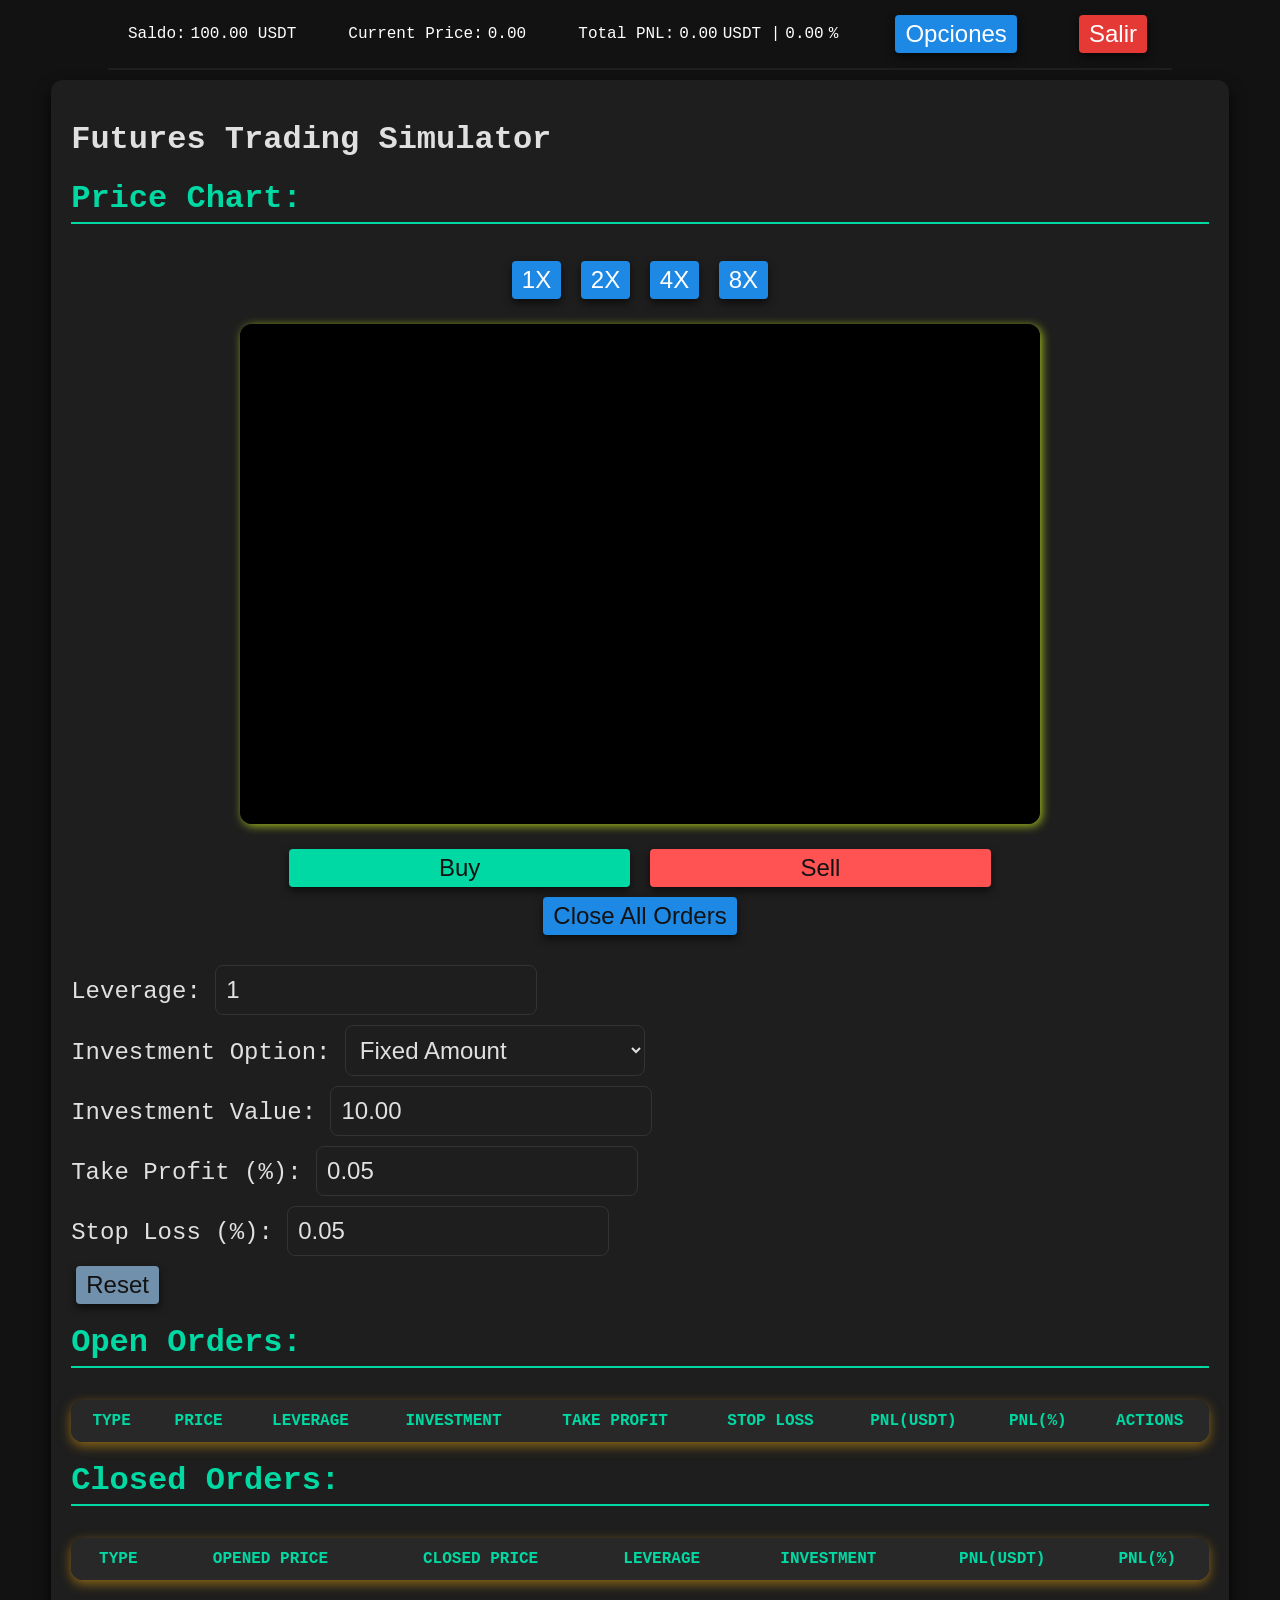
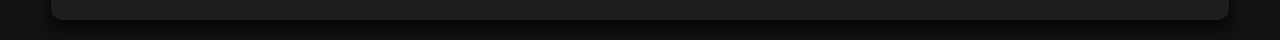
==== commit 1f8da8ba: "reparacion ordenes tabla y mejoras" ====
--- a/prueba.html
+++ b/prueba.html
@@ -18,10 +18,10 @@
         </div>
         <div class="header-item" id="pnl-hover-container">
             <span>Total PNL:</span>
-            <span id="header-pnl">0.00 USDT</span>
+            <span id="header-pnl">0.00</span> USDT | <span id="header-pnl-porc">0.00</span> %
             <div id="pnl-details">
-                <p>Open Orders PNL: <span id="open-orders-pnl">0.00</span> USDT</p>
-                <p>Closed Orders PNL: <span id="closed-orders-pnl">0.00</span> USDT</p>
+                <p>Open Orders PNL: <span id="open-orders-pnl">0.00</span> USDT | <span id="open-orders-pnl-porc">0.00</span> %</p>
+                <p>Closed Orders PNL: <span id="closed-orders-pnl">0.00</span> USDT | <span id="closed-orders-pnl-porc">0.00</span> %</p>
             </div>
         </div>
         <div class="header-item">
@@ -59,7 +59,8 @@
 
         <div id="function-button">
           <button id="buy-button" class="btn-buy">Buy</button>
-          <button id="sell-button" class="btn-sell">Sell</button>
+          <button id="sell-button" class="btn-sell">Sell</button><br>
+          <button id="close-all-orders" class="btn-close">Close All Orders</button>
         </div>
       </div>
 
@@ -106,20 +107,18 @@
       <button id="reset-button" class="btn-reset">Reset</button>
 
       <!-- PnL Section -->
-      <div class="section">
+      <!-- <div class="section">
         <h3>PNL</h3>
         <p id="pnl">
           Total PNL: 0.00 USDT | 0.00% (Open: 0.00 | 0.00% / Closed: 0.00 |
           0.00%)
         </p>
-      </div>
+      </div> -->
 
       <!-- Orders Section -->
       <div class="section">
         <h3>Open Orders:</h3>
-        <button id="close-all-orders" class="btn-close">
-          Close All Orders
-        </button>
+        
         <table>
           <thead>
             <tr>
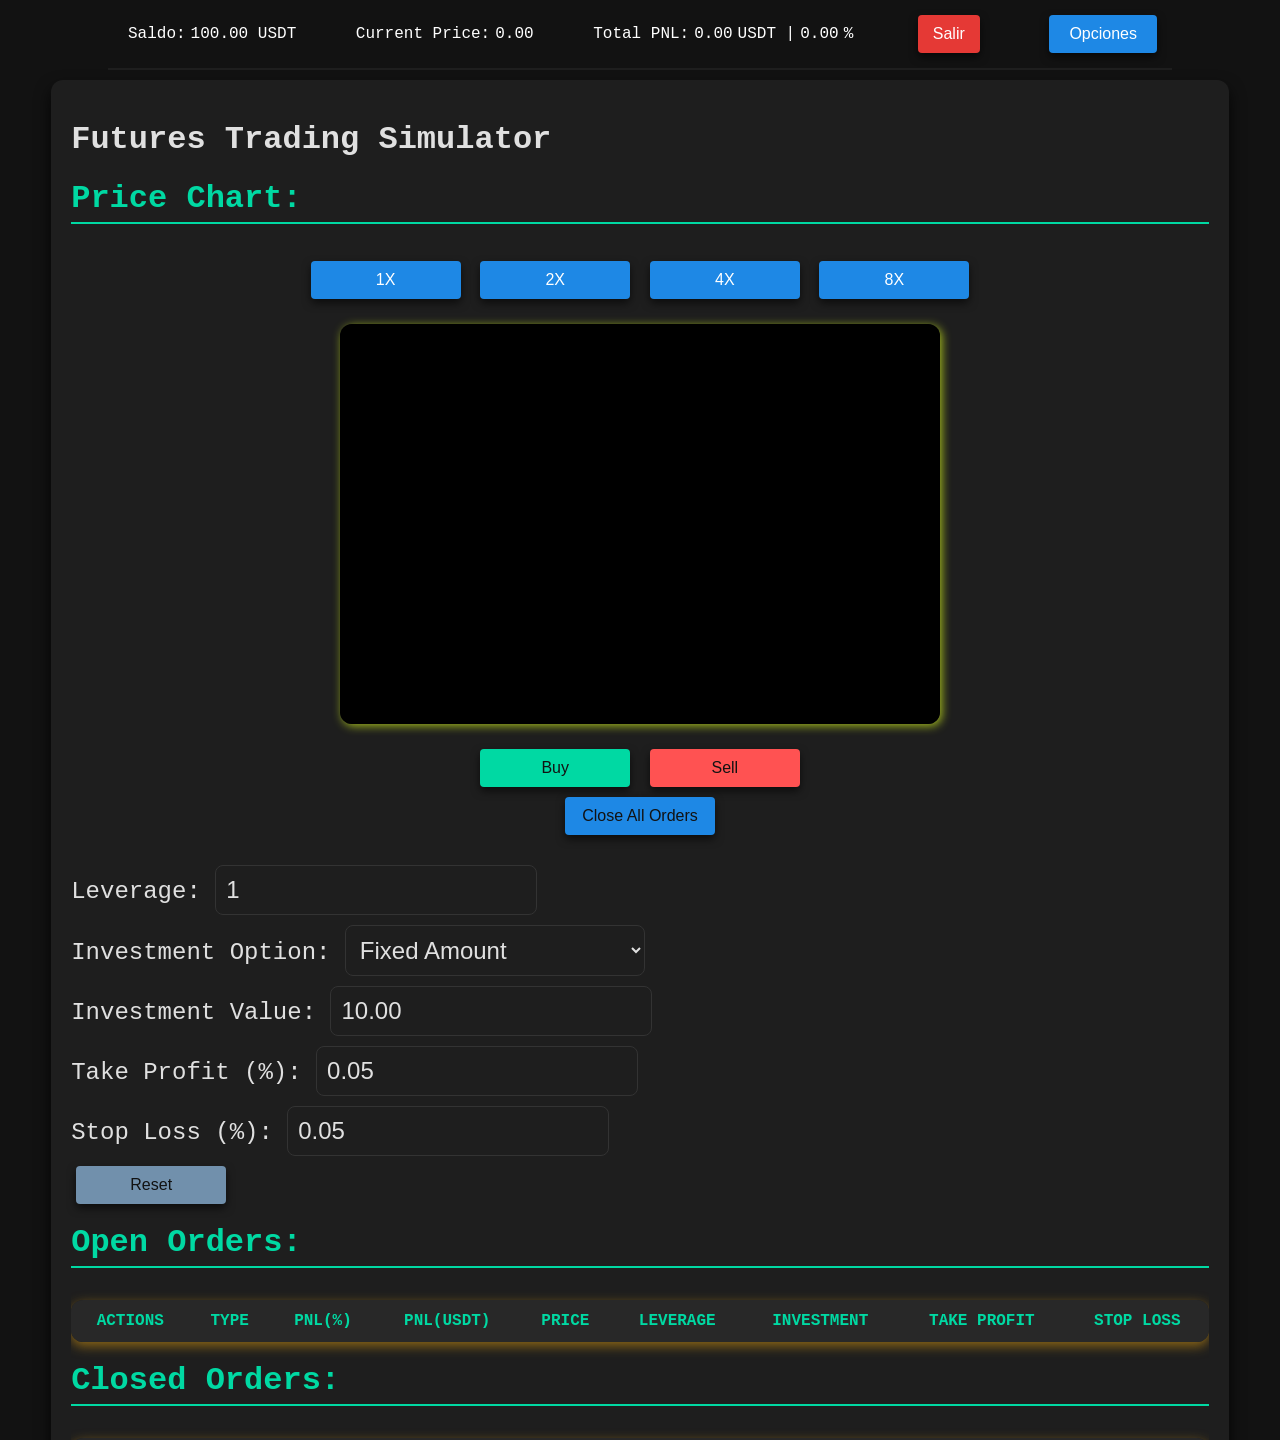
==== commit 5e54ede5: "responsive parte 1" ====
--- a/prueba.html
+++ b/prueba.html
@@ -25,24 +25,26 @@
             </div>
         </div>
         <div class="header-item">
-            <button class="btn-options" onclick="toggleOptions()">Opciones</button>
-            <div id="options-menu">
-                <label for="language-select">Language:</label>
-                <select id="language-select">
-                    <option value="en">English</option>
-                    <option value="es">Español</option>
-                    <option value="fr">Français</option>
-                </select>
-                <br>
-                <button onclick="window.location.href='more-info.html'">Más Información</button>
-            </div>
+            <button class="btn-logout" id="headerLogout" onclick="logout()">Salir</button>
         </div>
         <div class="header-item">
-            <button class="btn-logout" onclick="logout()">Salir</button>
+          <div id="headerButtons">
+            <button class="btn-options" id="headerOption" onclick="toggleOptions()">Opciones</button>
+            <div id="options-menu">
+              <label for="language-select">Language:</label>
+              <select id="language-select">
+                <option value="en">English</option>
+                <option value="es">Español</option>
+                <option value="fr">Français</option>
+              </select>
+              <br>
+              <button onclick="window.location.href='more-info.html'">Más Información</button>
+            </div>
+          </div>
         </div>
     </div>
     
-    <div class="container">
+    <div class="container" id="title">
       <h1>Futures Trading Simulator</h1>
 
       <div class="section">
@@ -55,7 +57,7 @@
           <br />
         </div>
 
-        <canvas id="price-chart" width="800" height="500"></canvas>
+        <canvas id="price-chart" width="800%" height="400%"></canvas>
 
         <div id="function-button">
           <button id="buy-button" class="btn-buy">Buy</button>
@@ -122,15 +124,15 @@
         <table>
           <thead>
             <tr>
+              <th>Actions</th>
               <th>Type</th>
+              <th>PNL(%)</th>
+              <th>PNL(USDT)</th>
               <th>Price</th>
               <th>Leverage</th>
               <th>Investment</th>
               <th>Take Profit</th>
               <th>Stop Loss</th>
-              <th>PNL(USDT)</th>
-              <th>PNL(%)</th>
-              <th>Actions</th>
             </tr>
           </thead>
           <tbody id="orders-list">
@@ -146,12 +148,12 @@
           <thead>
             <tr>
               <th>Type</th>
+              <th>PNL(%)</th>
+              <th>PNL(USDT)</th>
               <th>Opened Price</th>
               <th>Closed Price</th>
               <th>Leverage</th>
               <th>Investment</th>
-              <th>PNL(USDT)</th>
-              <th>PNL(%)</th>
             </tr>
           </thead>
           <tbody id="closed-orders-list">
--- a/style.css
+++ b/style.css
@@ -15,6 +15,7 @@
   border-radius: 12px;
   box-shadow: 0 8px 16px rgba(0, 0, 0, 0.8); /* Sombra fuerte para destacar */
   padding: 20px;
+  
 }
 
 h3 {
@@ -88,8 +89,12 @@
 }
 
 /* Tables */
+.section {
+  overflow-x: auto; /* Agrega desplazamiento horizontal si es necesario */
+}
 table {
   width: 100%;
+  min-width: 600px;
   border-collapse: collapse;
   border-radius: 12px;
   overflow: hidden;
@@ -133,6 +138,10 @@
   border-radius: 12px;
   background-color: #1e1e1e; /* Fondo oscuro */
   box-shadow: 2px 2px 10px rgba(192, 221, 29, 0.8); /* Sombra */
+
+  width: 100%;
+    height: auto;
+    max-width: 600px;
 }
 
 /* Inputs */
@@ -255,8 +264,13 @@
     color: #fff;
     border: none;
     border-radius: 4px;
-    padding: 5px 10px;
+    /* padding: 5px 10px; */
     cursor: pointer;
+
+    padding: 10px 15px;
+    font-size: 1em;
+    width: 100%;
+    max-width: 150px;
 }
 
 button:hover {
@@ -271,3 +285,23 @@
     background-color: #b71c1c;
 }
 
+@media (max-width: 768px) {
+  #title {
+    margin-top: 8rem;
+  }
+  .container {
+      width: 95%;
+      padding: 10px;
+  }
+
+  .header {
+    width: 100%;
+      flex-direction: column;
+      align-items: center;
+  }
+
+  table {
+    width: 100%;
+  }
+}
+
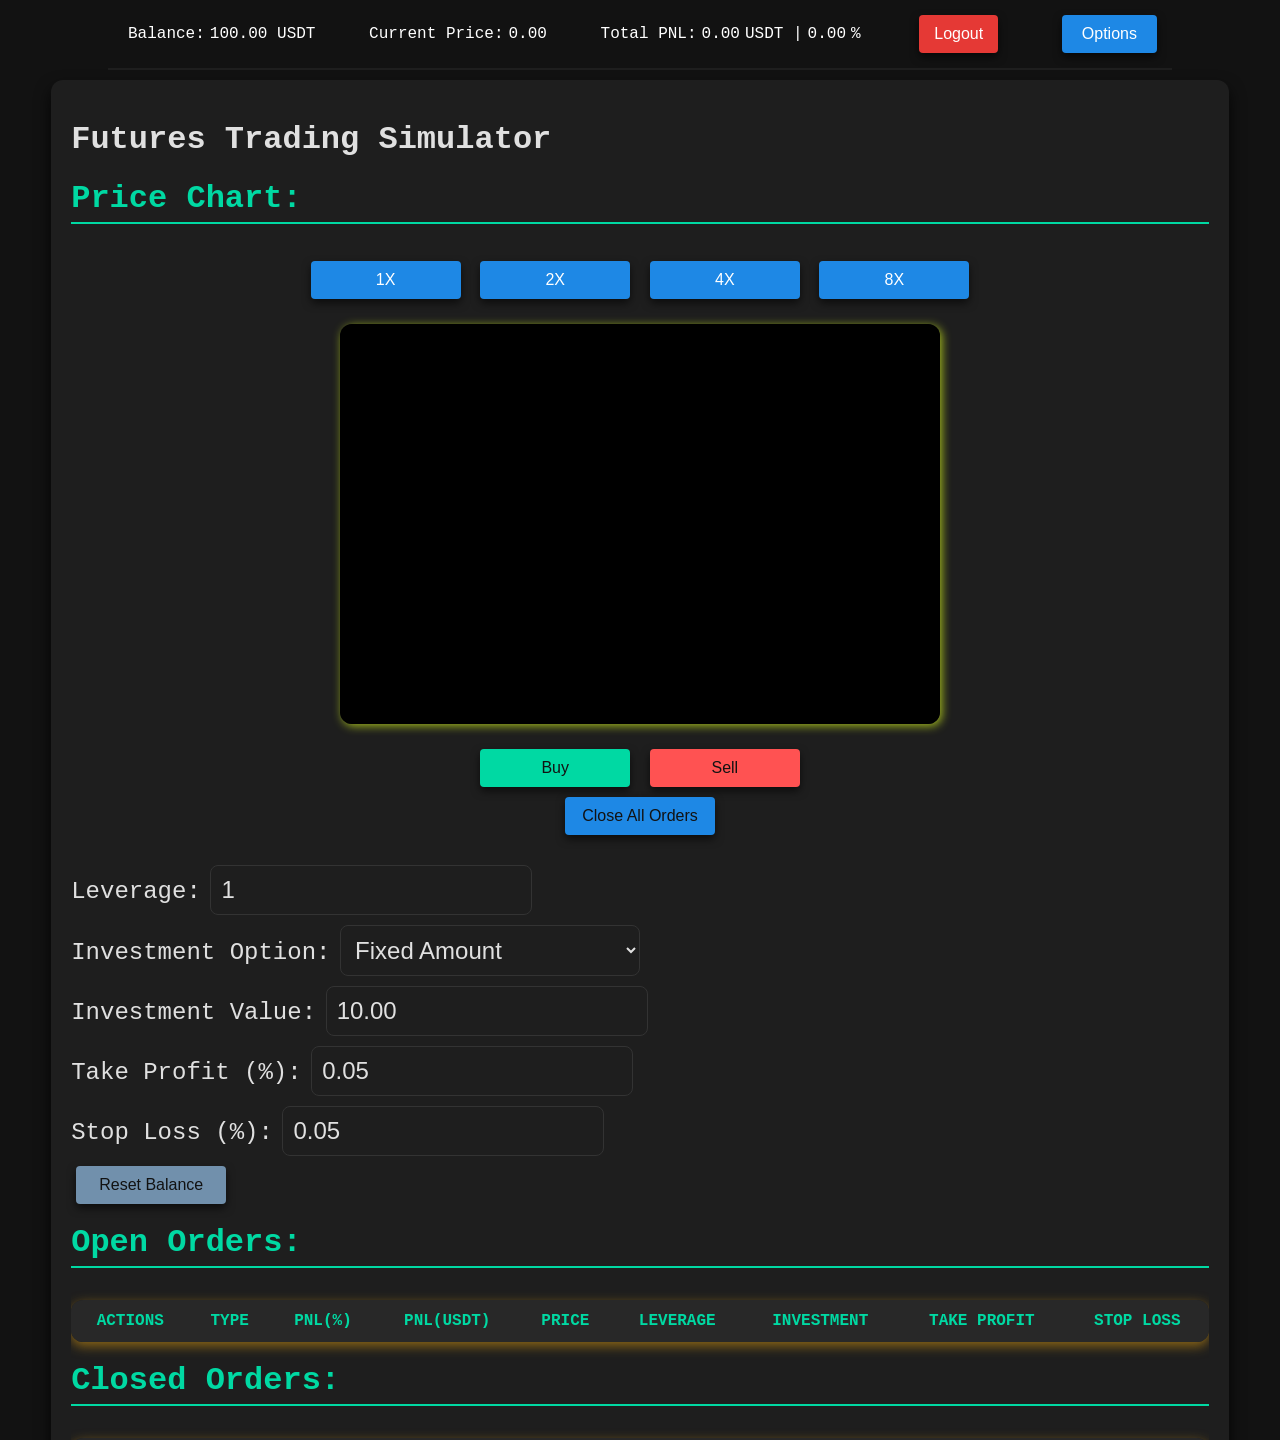
==== commit b8e01a1b: "configuracion idiomas" ====
--- a/prueba.html
+++ b/prueba.html
@@ -3,52 +3,52 @@
   <head>
     <meta charset="UTF-8" />
     <meta name="viewport" content="width=device-width, initial-scale=1.0" />
-    <title>Futures Trading Simulator</title>
+    <title data-key="Futures Trading Simulator">Futures Trading Simulator</title>
     <link rel="stylesheet" href="style.css" />
   </head>
   <body>
     <div class="header">
         <div class="header-item">
-            <span>Saldo:</span>
+            <span data-key="balance">Balance:</span>
             <span id="header-balance">100.00 USDT</span>
         </div>
         <div class="header-item">
-            <span>Current Price:</span>
+            <span data-key="currentPrice">Current Price:</span>
             <span id="header-current-price">0.00</span>
         </div>
         <div class="header-item" id="pnl-hover-container">
-            <span>Total PNL:</span>
+            <span data-key="totalPnl">Total PNL:</span>
             <span id="header-pnl">0.00</span> USDT | <span id="header-pnl-porc">0.00</span> %
             <div id="pnl-details">
-                <p>Open Orders PNL: <span id="open-orders-pnl">0.00</span> USDT | <span id="open-orders-pnl-porc">0.00</span> %</p>
-                <p>Closed Orders PNL: <span id="closed-orders-pnl">0.00</span> USDT | <span id="closed-orders-pnl-porc">0.00</span> %</p>
+                <p><span data-key="ordersPnl">Orders PNL:</span>  <span id="open-orders-pnl">0.00</span> USDT | <span id="open-orders-pnl-porc">0.00</span> %</p>
+                <p><span data-key="closedOrdersPnl">Closed Orders PNL:</spann> <span id="closed-orders-pnl">0.00</span> USDT | <span id="closed-orders-pnl-porc">0.00</span> %</p>
             </div>
         </div>
         <div class="header-item">
-            <button class="btn-logout" id="headerLogout" onclick="logout()">Salir</button>
+            <button data-key="logout" class="btn-logout" id="headerLogout" onclick="logout()">Salir</button>
         </div>
         <div class="header-item">
           <div id="headerButtons">
-            <button class="btn-options" id="headerOption" onclick="toggleOptions()">Opciones</button>
+            <button data-key="options" class="btn-options" id="headerOption" onclick="toggleOptions()">Opciones</button>
             <div id="options-menu">
-              <label for="language-select">Language:</label>
+              <label for="language-select" data-key="language">Language:</label>
               <select id="language-select">
-                <option value="en">English</option>
-                <option value="es">Español</option>
-                <option value="fr">Français</option>
+                <option onclick="changeLanguage('en')">English</option>
+                <option onclick="changeLanguage('es')">Español</option>
+                <option onclick="changeLanguage('fr')">Français</option>
               </select>
               <br>
-              <button onclick="window.location.href='more-info.html'">Más Información</button>
+              <button onclick="window.location.href='more-info.html'" data-key="moreInfo">Más Información</button>
             </div>
           </div>
         </div>
     </div>
     
     <div class="container" id="title">
-      <h1>Futures Trading Simulator</h1>
+      <h1 data-key="title">Futures Trading Simulator</h1>
 
       <div class="section">
-        <h3>Price Chart:</h3>
+        <h3 data-key="priceChart">Price Chart:</h3>
         <div id="zoom-button">
           <button id="1x-button">1X</button>
           <button id="2x-button">2X</button>
@@ -60,15 +60,15 @@
         <canvas id="price-chart" width="800%" height="400%"></canvas>
 
         <div id="function-button">
-          <button id="buy-button" class="btn-buy">Buy</button>
-          <button id="sell-button" class="btn-sell">Sell</button><br>
-          <button id="close-all-orders" class="btn-close">Close All Orders</button>
+          <button id="buy-button" class="btn-buy" data-key="buttonBuy">Buy</button>
+          <button id="sell-button" class="btn-sell" data-key="buttonSell">Sell</button><br>
+          <button id="close-all-orders" class="btn-close" data-key="buttonCloseAll">Close All Orders</button>
         </div>
       </div>
 
       <!-- Controls Section -->
       <div class="section">
-        <label for="leverage">Leverage: </label>
+        <label for="leverage" data-key="leverage">Leverage: </label>
         <input
           type="number"
           id="leverage"
@@ -81,13 +81,13 @@
 
       <!-- Investment Amount -->
       <div class="section">
-        <label for="investment-option">Investment Option: </label>
+        <label for="investment-option" data-key="InvOption">Investment Option: </label>
         <select id="investment-option">
-          <option value="fixed">Fixed Amount</option>
-          <option value="percentage">Percentage of Balance</option>
+          <option value="fixed" data-key="fixedAmount">Fixed Amount</option>
+          <option value="percentage" data-key="percentageOfBalance">Percentage of Balance</option>
         </select>
         <br />
-        <label for="investment-amount">Investment Value: </label>
+        <label for="investment-amount" data-key="investmentValue">Investment Value: </label>
         <input
           type="number"
           id="investment-amount"
@@ -99,14 +99,14 @@
 
       <!-- Take Profit / Stop Loss -->
       <div class="section">
-        <label for="take-profit">Take Profit (%): </label>
+        <label for="take-profit" data-key="takeProfit">Take Profit (%): </label>
         <input type="number" id="take-profit" value="0.05" step="0.1" />
         <br />
-        <label for="stop-loss">Stop Loss (%): </label>
+        <label for="stop-loss" data-key="stopLoss">Stop Loss (%): </label>
         <input type="number" id="stop-loss" value="0.05" step="0.1" />
       </div>
 
-      <button id="reset-button" class="btn-reset">Reset</button>
+      <button id="reset-button" class="btn-reset" data-key="reset">Reset Balance</button>
 
       <!-- PnL Section -->
       <!-- <div class="section">
@@ -119,20 +119,20 @@
 
       <!-- Orders Section -->
       <div class="section">
-        <h3>Open Orders:</h3>
+        <h3 data-key="openOrders">Open Orders:</h3>
         
         <table>
           <thead>
             <tr>
-              <th>Actions</th>
-              <th>Type</th>
-              <th>PNL(%)</th>
-              <th>PNL(USDT)</th>
-              <th>Price</th>
-              <th>Leverage</th>
-              <th>Investment</th>
-              <th>Take Profit</th>
-              <th>Stop Loss</th>
+              <th data-key="actions">Actions</th>
+              <th data-key="type">Type</th>
+              <th data-key="pnlPorc">PNL(%)</th>
+              <th data-key="pnl">PNL(USDT)</th>
+              <th data-key="price">Price</th>
+              <th data-key="leverage2">Leverage</th>
+              <th data-key="investment">Investment</th>
+              <th data-key="takeProfit2">Take Profit</th>
+              <th data-key="stopLoss2">Stop Loss</th>
             </tr>
           </thead>
           <tbody id="orders-list">
@@ -143,17 +143,17 @@
 
       <!-- Closed Orders Section -->
       <div class="section">
-        <h3>Closed Orders:</h3>
+        <h3 data-key="closedOrders">Closed Orders:</h3>
         <table>
           <thead>
             <tr>
-              <th>Type</th>
-              <th>PNL(%)</th>
-              <th>PNL(USDT)</th>
-              <th>Opened Price</th>
-              <th>Closed Price</th>
-              <th>Leverage</th>
-              <th>Investment</th>
+              <th data-key="type">Type</th>
+              <th data-key="pnlPorc">PNL(%)</th>
+              <th data-key="pnl">PNL(USDT)</th>
+              <th data-key="openedPrice">Opened Price</th>
+              <th data-key="closedPrice">Closed Price</th>
+              <th data-key="leverage2">Leverage</th>
+              <th data-key="investment">Investment</th>
             </tr>
           </thead>
           <tbody id="closed-orders-list">
